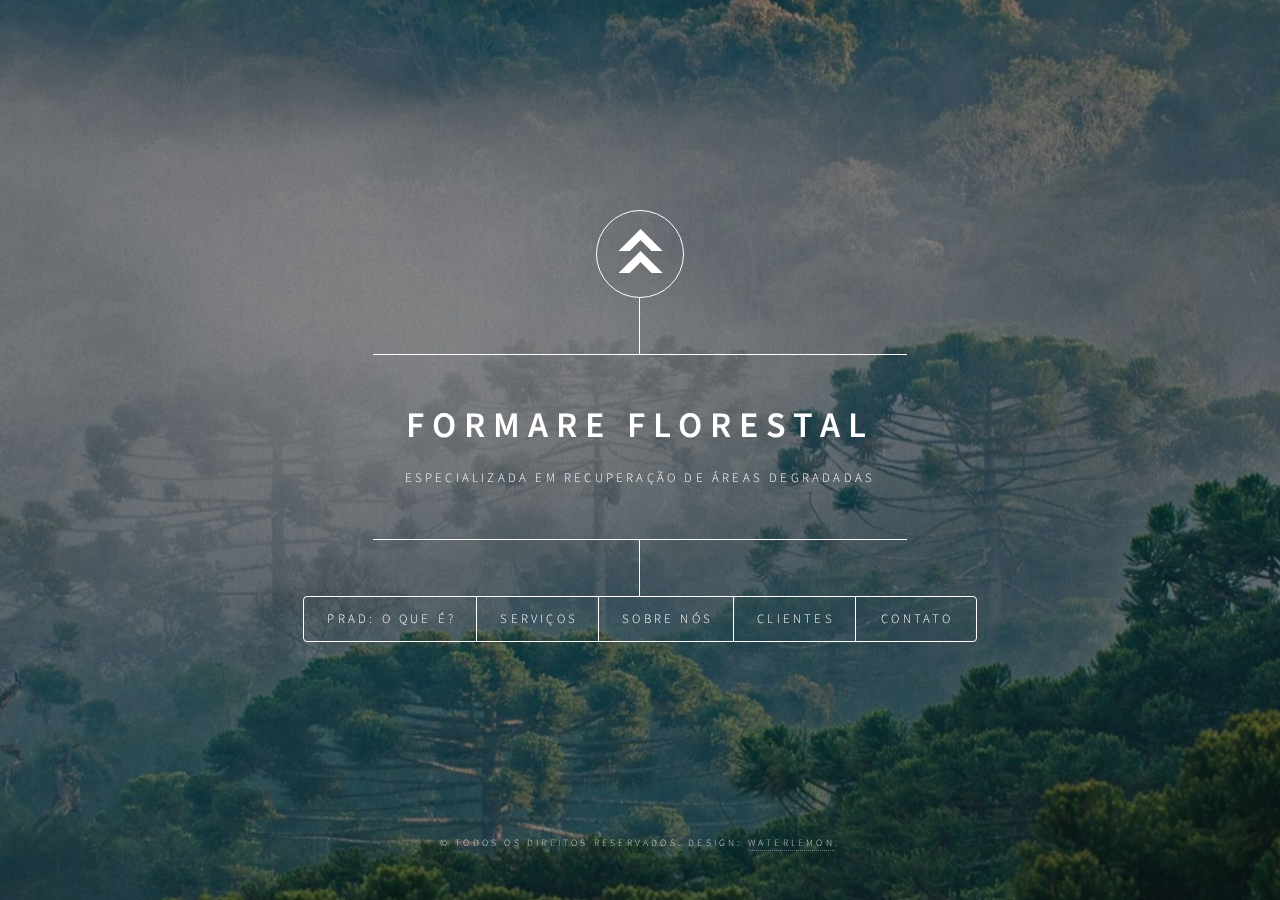
==== index.html @ 5c5ed830 "primeira" ====
<!DOCTYPE HTML>
<html>
	<head>
		<title>FORMARE FLORESTAL</title>
		<link rel="shortcut icon" href="images/icone.png" type="image/png">
		<meta charset="utf-8" />
		<meta name="viewport" content="width=device-width, initial-scale=1, user-scalable=no" />
		<link rel="stylesheet" href="assets/css/main.css" />
		<noscript><link rel="stylesheet" href="assets/css/noscript.css" /></noscript>
		<script src="https://code.jquery.com/jquery-3.6.0.min.js"></script>
		<script src="https://ajax.googleapis.com/ajax/libs/jquery/3.5.1/jquery.min.js"></script>



	</head>
	<body class="is-preload">

		<!-- Wrapper -->
			<div id="wrapper">

				<!-- Header -->
					<header id="header">
						<div class="logo">
							<span class="icon2 icon-logopt"></span>
							<!--span class="icon2"><img src="images/icone.png"></span-->
						</div>
						<div class="content">
							<div class="inner">
								<h1>FORMARE Florestal</h1>
								<p>Especializada em Recuperação de Áreas Degradadas</p>
							</div>
						</div>
						<nav>
							<ul>
								<li><a href="#prad">prad: o que é?</a></li>
								<li><a href="#servicos">serviços</a></li>
								<li><a href="#sobre">sobre nós</a></li>
								<li><a href="#clientes">clientes</a></li>
								<li><a href="#contato">contato</a></li>
								<!--li><a href="#elements">Elements</a></li-->
							</ul>
						</nav>
					</header>

				<!-- Main -->
					<div id="main">

						<!-- Sobre nós -->
							<article id="sobre">
								<h2 class="major">Sobre Nós</h2>
								<span class="image main"><img src="images/sobre.jpg" alt="" /></span>

								<section>
								  <h4>Formare Florestal: Especialistas em Recuperação de Áreas Degradadas</h4>
								  <p>A Formare Florestal é uma empresa especializada em recuperação de áreas degradadas, que oferece soluções eficazes e de alta qualidade para projetos ambientais. Contamos com uma equipe altamente qualificada e experiente em recuperação de áreas degradadas, o que nos permite oferecer um serviço completo e eficiente.</p>
								</section>
								<section>
								  <h4>Solução Completa para Recuperação de Áreas Degradadas</h4>
								  <p>Diferentemente de muitas consultorias florestais que oferecem apenas planos, a Formare Florestal se destaca no mercado como uma solução completa e eficiente. Além de elaborar o plano, nossa empresa executa todas as etapas do projeto, desde o plantio até o monitoramento da área recuperada.</p>
								</section>
								<section>
								  <h4>Conhecimentos e Habilidades Unidos para o Sucesso do Projeto</h4>
								  <p>Nosso time trabalha de forma integrada, unindo conhecimentos e habilidades para garantir o sucesso de cada projeto de recuperação de áreas degradadas. Acreditamos que é possível recuperar áreas degradadas de forma eficiente e sustentável, contribuindo para a preservação do meio ambiente e promovendo o desenvolvimento econômico.</p>
								</section>
								<section>
								  <h4>Melhores Práticas e Tecnologias para a Eficiência do Projeto</h4>
								  <p>Na Formare Florestal, buscamos sempre as melhores práticas e tecnologias para nossos projetos de recuperação de áreas degradadas, garantindo a qualidade e eficiência em todas as etapas. Com anos de experiência em consultoria florestal e recuperação de áreas degradadas, nossa empresa oferece soluções completas e eficazes para nossos clientes.</p>
								</section>
								<section>
								  <p><a href="#contato">Contate-nos agora para saber mais sobre nossos serviços de recuperação de áreas degradadas.</a></p>
								</section>
							</article>

						<!-- Serviços -->
							<article id="servicos">
								<h2 class="major">Nosso Serviços</h2>
								<span class="image main"><img src="images/servicos.jpg" alt="" /></span>
								<h3>O que a Formare pode fazer por você?</h3>
								<p>Na Formare Florestal, oferecemos uma ampla gama de serviços de consultoria florestal e ambiental, com foco na recuperação de áreas degradadas. Com uma equipe altamente capacitada e experiente, garantimos que nossos clientes tenham soluções personalizadas e de alta qualidade.</p>
								<h3>Nossos principais serviços incluem:</h3>
								<ul>
								  <li><strong>Recuperação de áreas degradadas:</strong> nosso foco principal é ajudar nossos clientes a restaurar áreas degradadas, utilizando técnicas de reflorestamento e recuperação do solo. Trabalhamos em estreita colaboração com nossos clientes para desenvolver planos personalizados que atendam às suas necessidades e objetivos. A recuperação de áreas degradadas é um processo complexo e que exige conhecimento técnico e prático, por isso, contamos com uma equipe de profissionais altamente qualificados que utilizam as melhores técnicas disponíveis para cada caso.</li>
								  <li><strong>Monitoramento de áreas recuperadas:</strong> após o plantio das mudas, realizamos monitoramentos periódicos para garantir que a área esteja se desenvolvendo conforme o esperado e para realizar ajustes, se necessário. O monitoramento é uma etapa fundamental do processo de recuperação de áreas degradadas, pois permite avaliar o sucesso do projeto e realizar intervenções para corrigir eventuais problemas.</li>
								  <li><strong>Consultoria ambiental e florestal:</strong> oferecemos consultoria especializada em questões ambientais e florestais para ajudar nossos clientes a atenderem as regulamentações e leis aplicáveis. Isso inclui a elaboração de planos de manejo florestal, planos de recuperação de áreas degradadas, laudos ambientais, entre outros. A consultoria é uma ferramenta importante para que nossos clientes possam atuar de forma sustentável e dentro da legislação vigente.</li>
								  <li><strong>Execução de projetos:</strong> a Formare Florestal é especializada na execução de projetos de recuperação de áreas degradadas, desde a preparação do solo até o plantio das mudas e monitoramento subsequente. Isso garante a efetivação do plano elaborado e um resultado final satisfatório para o cliente. Nossa equipe conta com profissionais experientes em todas as etapas do processo de recuperação de áreas degradadas, o que garante a qualidade e eficiência do serviço prestado.</li>
								</ul>
								<p>Todas as nossas atividades são realizadas com ética, transparência e comprometimento, garantindo assim a satisfação dos nossos clientes e o sucesso dos seus projetos de recuperação de áreas degradadas.</p>
							</article>

						<!-- Clientes -->
							<article id="clientes">
								<h2 class="major">Clientes</h2>
								<span class="image main"><img src="images/clientes.jpg" alt="" /></span>
								<div>
								  <p>Nós da Formare Florestal temos como principal objetivo ajudar nossos clientes a cumprir com suas obrigações ambientais e recuperar áreas degradadas de forma eficiente e responsável. Atendemos uma ampla variedade de clientes, desde consultorias ambientais e florestais até escritórios de advocacia e contabilidade que buscam oferecer aos seus clientes soluções ambientais confiáveis e eficientes.</p>
								  <p>Também atendemos pessoas físicas e jurídicas que precisam recompor áreas degradadas em suas propriedades, construtoras que buscam regularizar suas atividades e promover ações de compensação ambiental, e órgãos públicos que necessitam de apoio técnico para a recuperação de áreas degradadas.</p>
								  <p>Independentemente do tipo de cliente, garantimos um atendimento personalizado e um trabalho de alta qualidade, com acompanhamento e monitoramento constante dos processos de recuperação. Nossa equipe é formada por profissionais experientes e capacitados, que estão sempre atualizados com as mais recentes técnicas e tecnologias em recuperação ambiental.</p>
								  <p>Na Formare Florestal, acreditamos que a recuperação de áreas degradadas é um processo importante e necessário, não só para o cumprimento das obrigações ambientais, mas também para a conservação da biodiversidade e a promoção do desenvolvimento sustentável. É com essa visão que atendemos nossos clientes, buscando sempre alcançar os melhores resultados e deixar um legado positivo para as futuras gerações.</p>
								</div>
							</article>

							<!-- Obrigado -->
							<article id="obrigado">
								<h2 class="major">Obrigado</h2>
								<span class="image main"><img src="images/obrigado.jpg" alt="" /></span>
								<div>
								  <p>Agradecemos sua mensagem! </p>
								  <p>Entraremos em contato o mais breve possível!</p>
								</div>
							</article>


							<!-- PRAD -->
							<article id="prad">
								<h2 class="major">O que é PRAD?</h2>
								<span class="image main"><img src="images/prad1.jpg" alt="" /></span>

								<div>
								    <h3>O que é a recuperação de áreas degradadas?</h3>								
								    <p>As áreas degradadas são aquelas que sofreram alterações significativas em sua estrutura original, seja pela ação humana ou por causas naturais, resultando em perda de sua capacidade produtiva e de sua biodiversidade. A recuperação dessas áreas é um processo que visa restabelecer sua funcionalidade ecológica e seu potencial produtivo, por meio da implementação de técnicas e estratégias adequadas.</p>
								    <p>A recuperação de áreas degradadas é uma atividade fundamental para a manutenção da biodiversidade e da qualidade do meio ambiente. Além disso, a recuperação dessas áreas pode trazer benefícios econômicos, sociais e culturais para as comunidades locais, como a criação de empregos, a geração de renda e a melhoria da qualidade de vida.</p>
								    <p>O objetivo da recuperação de áreas degradadas é promover a recuperação das funções ecológicas dessas áreas, restaurando a biodiversidade, o solo, a água e o ar, e reestabelecendo a capacidade produtiva. Para isso, são utilizadas técnicas e estratégias específicas, como a revegetação, a adubação verde, a bioengenharia e a recuperação de nascentes, entre outras.</p>
								    <p>A recuperação de áreas degradadas é um processo complexo que exige conhecimento técnico, planejamento e gestão adequados. Por isso, é importante contar com profissionais capacitados e experientes na área, que possam oferecer soluções eficazes e sustentáveis para cada tipo de ambiente degradado.</p>
								</div><hr />
								<span class="image2 main"><img src="images/prad2.jpg" alt="" /></span>


								<div>
								<h3>Técnicas de recuperação de áreas degradadas</h3>
								<p>A recuperação de áreas degradadas é um processo que envolve a restauração de áreas que foram prejudicadas por atividades humanas ou desastres naturais. Existem diversas técnicas que podem ser utilizadas na recuperação dessas áreas, com o objetivo de restabelecer a sua funcionalidade ecológica e promover a sua regeneração.</p>
								<p>Entre as principais técnicas de recuperação de áreas degradadas, podemos destacar:</p>
								<ul>
								  <li><strong>Reflorestamento:</strong> a plantação de árvores é uma das técnicas mais utilizadas na recuperação de áreas degradadas. O reflorestamento é importante para a restauração da cobertura vegetal, que ajuda na retenção da água e na conservação do solo.</li>
								  <li><strong>Bioengenharia:</strong> a bioengenharia é uma técnica que utiliza a vegetação para estabilizar solos e encostas. Essa técnica inclui a utilização de técnicas de engenharia em conjunto com a vegetação, como a construção de muros vegetados, enrocamentos vegetados, entre outras.</li>
								  <li><strong>Manejo integrado do solo e água:</strong> o manejo integrado do solo e água envolve a utilização de práticas agrícolas sustentáveis, como a rotação de culturas, a utilização de adubos orgânicos, a conservação do solo e a retenção de água.</li>
								  <li><strong>Biorremediação:</strong> a biorremediação é uma técnica que utiliza microrganismos e plantas para remover contaminantes do solo e da água. Essa técnica é especialmente importante em áreas contaminadas por substâncias químicas, como áreas de mineração.</li>
								  <li><strong>Hidrossemeadura:</strong> a hidrossemeadura é uma técnica que utiliza sementes, fertilizantes e outros insumos agrícolas para promover o crescimento da vegetação em áreas degradadas. A técnica é especialmente útil em áreas que precisam ser recuperadas rapidamente.</li>
								</ul>
								<p>Essas são apenas algumas das técnicas que podem ser utilizadas na recuperação de áreas degradadas. Cada técnica tem suas vantagens e desvantagens, e a escolha da técnica mais adequada deve levar em conta as características da área degradada e os objetivos da recuperação.</p> 
								</div><hr />
								<span class="image2 main"><img src="images/prad3.jpg" alt="" /></span>

								<div>
								<h3>Processo de recuperação de áreas degradadas</h3>
								<p>O processo de recuperação de áreas degradadas envolve uma série de etapas que devem ser realizadas com o objetivo de restaurar a área degradada e torná-la novamente produtiva e saudável para o meio ambiente. As principais etapas desse processo são:</p>
								<ol>
								  <li><strong>Diagnóstico da área degradada:</strong> Antes de iniciar o processo de recuperação, é importante fazer uma análise detalhada da área degradada, avaliando suas condições físicas, químicas e biológicas. Dessa forma, é possível identificar as principais causas da degradação e definir as técnicas mais adequadas para a sua recuperação.</li>
								  <li><strong>Planejamento da recuperação:</strong> Com base no diagnóstico da área degradada, é elaborado um plano de recuperação que define as estratégias e técnicas que serão utilizadas para restaurar a área. Esse plano leva em consideração fatores como o tipo de solo, a vegetação local, as condições climáticas e os objetivos da recuperação.</li>
								  <li><strong>Preparação do solo:</strong> A preparação do solo consiste em uma série de atividades que visam melhorar as condições físicas e químicas do solo, como a remoção de resíduos e entulhos, a correção do pH, a adição de nutrientes e a compactação do solo.</li>
								  <li><strong>Implantação das técnicas de recuperação:</strong> A implantação das técnicas de recuperação envolve a escolha e aplicação das técnicas mais adequadas para cada caso. Isso pode incluir o plantio de mudas de espécies nativas, a utilização de técnicas de bioengenharia, a aplicação de técnicas de biorremediação, entre outras.</li>
								  <li><strong>Monitoramento e manutenção:</strong> Após a implantação das técnicas de recuperação, é importante fazer o monitoramento da área para avaliar a eficácia das técnicas e identificar eventuais problemas que possam surgir. Além disso, é necessário fazer a manutenção da área, realizando atividades como a poda de árvores, a irrigação e o controle de pragas e doenças.</li>
								</ol>
								<p>Com o cumprimento de todas essas etapas, é possível realizar a recuperação de áreas degradadas e promover a restauração ambiental, contribuindo para a preservação da biodiversidade e a proteção do meio ambiente.</p>
								</div><hr />
								<span class="image2 main"><img src="images/prad4.jpg" alt="" /></span>

								<div>
								<h3>Benefícios da recuperação de áreas degradadas</h3>
								<p>A recuperação de áreas degradadas traz inúmeros benefícios ambientais e sociais. Confira abaixo os principais:</p>
								<ol>
								 <li>Restauração da biodiversidade: áreas degradadas são frequentemente locais destruídos e sem vida, mas com a recuperação adequada, pode-se restaurar a diversidade de fauna e flora, ajudando a preservar a rica biodiversidade brasileira.</li>
								 <li>Melhoria da qualidade do solo e da água: a recuperação de áreas degradadas ajuda a melhorar a qualidade do solo e da água, reduzindo os impactos negativos causados pela poluição e pela utilização intensiva de recursos naturais.</li>
								 <li>Redução da erosão: a recuperação de áreas degradadas também contribui para a redução da erosão do solo, minimizando os impactos causados pelas chuvas e prevenindo a formação de processos erosivos, como voçorocas e ravinas.</li>
								 <li>Sequestro de carbono: a recuperação de áreas degradadas contribui para o sequestro de carbono, ajudando a mitigar as mudanças climáticas.</li>
								 <li>Recuperação de áreas degradadas para uso econômico sustentável: a recuperação de áreas degradadas pode contribuir para a produção de madeira, frutos, plantas medicinais, entre outros produtos, além de oferecer oportunidades de ecoturismo e educação ambiental.</li>
								</ol>
								</div><hr />
								<span class="image2 main"><img src="images/prad5.jpg" alt="" /></span>

								<div>
									<h3>Como contratar os serviços de recuperação de áreas degradadas da Formare Florestal?</h3>
								<p>Ao decidir contratar os serviços de recuperação de áreas degradadas da Formare Florestal, é importante seguir alguns passos para garantir que o processo ocorra de maneira eficiente e satisfatória. Confira abaixo o passo a passo:</p>
								<ol>
								  <li>
								    <strong>Contato com a empresa:</strong> O primeiro passo é entrar em contato com a Formare Florestal através dos canais de comunicação disponíveis no site, como e-mail, telefone ou formulário de contato.
								  </li>
								  <li>
								    <strong>Agendamento de uma visita técnica:</strong> Após o contato inicial, a equipe técnica da Formare Florestal realizará uma visita técnica à área degradada para avaliar as condições e necessidades do projeto.
								  </li>
								  <li>
								    <strong>Elaboração de um orçamento:</strong> Com base nas informações coletadas durante a visita técnica, a equipe da Formare Florestal elaborará um orçamento detalhado, que contemplará todas as etapas do projeto, desde o planejamento até a execução e monitoramento.
								  </li>
								  <li>
								    <strong>Fechamento do contrato:</strong> Após a aprovação do orçamento, será realizado o fechamento do contrato, que estabelecerá as condições de pagamento e os prazos para a execução do projeto.
								  </li>
								  <li>
								    <strong>Execução do projeto de recuperação de áreas degradadas:</strong> Com o contrato fechado, a equipe da Formare Florestal iniciará a execução do projeto de recuperação da área degradada, utilizando as técnicas mais adequadas para cada caso e sempre respeitando as normas ambientais.
								  </li>
								</ol>
								<p>É importante destacar que durante todo o processo de contratação dos serviços de recuperação de áreas degradadas da Formare Florestal, a equipe técnica estará disponível para esclarecer quaisquer dúvidas e garantir a transparência e eficiência do serviço prestado.</p>
								<a href="#contato">CONTATE AGORA MESMO</a>
							</div>
							</article>




						<!-- Contato -->
							<article id="contato">
								<h2 class="major">Contato</h2>
								<div>
								  <p>Preencha os campos abaixo <br>ou mande um email para: <strong>contato@formareflorestal.com.br </strong> </p> </div>
								<form action="https://formareflorestal.us21.list-manage.com/subscribe/post?u=4aa4dbad59d8cd681cec42847&amp;id=4d2e327c6b&amp;f_id=0098a6e1f0" method="post" id="mc-embedded-subscribe-form" name="mc-embedded-subscribe-form" class="validate" target="_blank" novalidate>
									<div class="fields">
										<div class="field half">
											<!--label for="name">Nome</label>
											<input type="text" name="name" id="name" /-->
											<label for="mce-FNAME">Nome  <span class="asterisk">*</span></label>
											<input type="text" value="" name="FNAME" class="required" id="mce-FNAME" required>
											<span id="mce-FNAME-HELPERTEXT" class="helper_text"></span>
										</div>

										<div class="field half">
											<!--label for="email">Email</label>
											<input type="text" name="email" id="email" /-->
											<label for="mce-EMAIL">Email <span class="asterisk">*</span></label>
											<input type="email" value="" name="EMAIL" class="required email" id="mce-EMAIL" required>
											<span id="mce-EMAIL-HELPERTEXT" class="helper_text"></span>
										</div>

										<div class="field">
											<!--label for="message">Mensagem</label>
											<textarea name="message" id="message" rows="4"></textarea-->
											<label for="mce-MSG">Mensagem  <span class="asterisk">*</span></label>
											<textarea type="text" value="" name="MSG" class="required" id="mce-MSG" required rows="4"></textarea>
											<span id="mce-MSG-HELPERTEXT" class="helper_text"></span>
										</div>

									</div>
									<ul class="actions">
										<li><input type="submit" value="Enviar Mensagem" name="subscribe" id="mc-embedded-subscribe" class="button"></li>
										<li><input type="reset" value="Limpar" /></li>
									</ul>
									<!-- real people should not fill this in and expect good things - do not remove this or risk form bot signups-->
							    <div style="position: absolute; left: -5000px;" aria-hidden="true"><input type="text" name="b_4aa4dbad59d8cd681cec42847_4d2e327c6b" tabindex="-1" value=""></div>
								</form>
								<ul class="icons">
									<!--li><a href="#" class="icon brands fa-twitter"><span class="label">Twitter</span></a></li-->
									<li><a href="https://www.facebook.com/formareflorestal" class="icon brands fa-facebook-f"><span class="label">Facebook</span></a></li>
									<li><a href="https://www.instagram.com/formareflorestal//" class="icon brands fa-instagram"><span class="label">Instagram</span></a></li>
									<li><a href="https://www.linkedin.com/company/formareflorestal" class="icon brands fa-linkedin"><span class="label">LinkedIn</span></a></li>
									<li><a href="mailto:contato@formareflorestal.com.br" class="icon fa fa-envelope"><span class="label">Email</span></a></li>
								</ul>
								<script type='text/javascript' src='//s3.amazonaws.com/downloads.mailchimp.com/js/mc-validate.js'></script><script type='text/javascript'>(function($) {window.fnames = new Array(); window.ftypes = new Array();fnames[0]='EMAIL';ftypes[0]='email';fnames[1]='FNAME';ftypes[1]='text';fnames[2]='LNAME';ftypes[2]='text';fnames[3]='ADDRESS';ftypes[3]='address';fnames[4]='PHONE';ftypes[4]='phone';fnames[5]='BIRTHDAY';ftypes[5]='birthday';fnames[6]='MSG';ftypes[6]='text';}(jQuery));var $mcj = jQuery.noConflict(true);</script>
							</article>

						<!-- Elements -->
							<article id="elements">
								<h2 class="major">Elements</h2>

								<section>
									<h3 class="major">Text</h3>
									<p>This is <b>bold</b> and this is <strong>strong</strong>. This is <i>italic</i> and this is <em>emphasized</em>.
									This is <sup>superscript</sup> text and this is <sub>subscript</sub> text.
									This is <u>underlined</u> and this is code: <code>for (;;) { ... }</code>. Finally, <a href="#">this is a link</a>.</p>
									<hr />
									<h2>Heading Level 2</h2>
									<h3>Heading Level 3</h3>
									<h4>Heading Level 4</h4>
									<h5>Heading Level 5</h5>
									<h6>Heading Level 6</h6>
									<hr />
									<h4>Blockquote</h4>
									<blockquote>Fringilla nisl. Donec accumsan interdum nisi, quis tincidunt felis sagittis eget tempus euismod. Vestibulum ante ipsum primis in faucibus vestibulum. Blandit adipiscing eu felis iaculis volutpat ac adipiscing accumsan faucibus. Vestibulum ante ipsum primis in faucibus lorem ipsum dolor sit amet nullam adipiscing eu felis.</blockquote>
									<h4>Preformatted</h4>
									<pre><code>i = 0;

									while (!deck.isInOrder()) {
									    print 'Iteration ' + i;
									    deck.shuffle();
									    i++;
									}

									print 'It took ' + i + ' iterations to sort the deck.';</code></pre>
								</section>

								<section>
									<h3 class="major">Lists</h3>

									<h4>Unordered</h4>
									<ul>
										<li>Dolor pulvinar etiam.</li>
										<li>Sagittis adipiscing.</li>
										<li>Felis enim feugiat.</li>
									</ul>

									<h4>Alternate</h4>
									<ul class="alt">
										<li>Dolor pulvinar etiam.</li>
										<li>Sagittis adipiscing.</li>
										<li>Felis enim feugiat.</li>
									</ul>

									<h4>Ordered</h4>
									<ol>
										<li>Dolor pulvinar etiam.</li>
										<li>Etiam vel felis viverra.</li>
										<li>Felis enim feugiat.</li>
										<li>Dolor pulvinar etiam.</li>
										<li>Etiam vel felis lorem.</li>
										<li>Felis enim et feugiat.</li>
									</ol>
									<h4>Icons</h4>
									<ul class="icons">
										<li><a href="#" class="icon brands fa-twitter"><span class="label">Twitter</span></a></li>
										<li><a href="#" class="icon brands fa-facebook-f"><span class="label">Facebook</span></a></li>
										<li><a href="#" class="icon brands fa-instagram"><span class="label">Instagram</span></a></li>
										<li><a href="#" class="icon brands fa-github"><span class="label">Github</span></a></li>
									</ul>

									<h4>Actions</h4>
									<ul class="actions">
										<li><a href="#" class="button primary">Default</a></li>
										<li><a href="#" class="button">Default</a></li>
									</ul>
									<ul class="actions stacked">
										<li><a href="#" class="button primary">Default</a></li>
										<li><a href="#" class="button">Default</a></li>
									</ul>
								</section>

								<section>
									<h3 class="major">Table</h3>
									<h4>Default</h4>
									<div class="table-wrapper">
										<table>
											<thead>
												<tr>
													<th>Name</th>
													<th>Description</th>
													<th>Price</th>
												</tr>
											</thead>
											<tbody>
												<tr>
													<td>Item One</td>
													<td>Ante turpis integer aliquet porttitor.</td>
													<td>29.99</td>
												</tr>
												<tr>
													<td>Item Two</td>
													<td>Vis ac commodo adipiscing arcu aliquet.</td>
													<td>19.99</td>
												</tr>
												<tr>
													<td>Item Three</td>
													<td> Morbi faucibus arcu accumsan lorem.</td>
													<td>29.99</td>
												</tr>
												<tr>
													<td>Item Four</td>
													<td>Vitae integer tempus condimentum.</td>
													<td>19.99</td>
												</tr>
												<tr>
													<td>Item Five</td>
													<td>Ante turpis integer aliquet porttitor.</td>
													<td>29.99</td>
												</tr>
											</tbody>
											<tfoot>
												<tr>
													<td colspan="2"></td>
													<td>100.00</td>
												</tr>
											</tfoot>
										</table>
									</div>

									<h4>Alternate</h4>
									<div class="table-wrapper">
										<table class="alt">
											<thead>
												<tr>
													<th>Name</th>
													<th>Description</th>
													<th>Price</th>
												</tr>
											</thead>
											<tbody>
												<tr>
													<td>Item One</td>
													<td>Ante turpis integer aliquet porttitor.</td>
													<td>29.99</td>
												</tr>
												<tr>
													<td>Item Two</td>
													<td>Vis ac commodo adipiscing arcu aliquet.</td>
													<td>19.99</td>
												</tr>
												<tr>
													<td>Item Three</td>
													<td> Morbi faucibus arcu accumsan lorem.</td>
													<td>29.99</td>
												</tr>
												<tr>
													<td>Item Four</td>
													<td>Vitae integer tempus condimentum.</td>
													<td>19.99</td>
												</tr>
												<tr>
													<td>Item Five</td>
													<td>Ante turpis integer aliquet porttitor.</td>
													<td>29.99</td>
												</tr>
											</tbody>
											<tfoot>
												<tr>
													<td colspan="2"></td>
													<td>100.00</td>
												</tr>
											</tfoot>
										</table>
									</div>
								</section>

								<section>
									<h3 class="major">Buttons</h3>
									<ul class="actions">
										<li><a href="#" class="button primary">Primary</a></li>
										<li><a href="#" class="button">Default</a></li>
									</ul>
									<ul class="actions">
										<li><a href="#" class="button">Default</a></li>
										<li><a href="#" class="button small">Small</a></li>
									</ul>
									<ul class="actions">
										<li><a href="#" class="button primary icon solid fa-download">Icon</a></li>
										<li><a href="#" class="button icon solid fa-download">Icon</a></li>
									</ul>
									<ul class="actions">
										<li><span class="button primary disabled">Disabled</span></li>
										<li><span class="button disabled">Disabled</span></li>
									</ul>
								</section>

								<section>
									<h3 class="major">Form</h3>
									<form method="post" action="#">
										<div class="fields">
											<div class="field half">
												<label for="demo-name">Name</label>
												<input type="text" name="demo-name" id="demo-name" value="" placeholder="Jane Doe" />
											</div>
											<div class="field half">
												<label for="demo-email">Email</label>
												<input type="email" name="demo-email" id="demo-email" value="" placeholder="jane@untitled.tld" />
											</div>
											<div class="field">
												<label for="demo-category">Category</label>
												<select name="demo-category" id="demo-category">
													<option value="">-</option>
													<option value="1">Manufacturing</option>
													<option value="1">Shipping</option>
													<option value="1">Administration</option>
													<option value="1">Human Resources</option>
												</select>
											</div>
											<div class="field half">
												<input type="radio" id="demo-priority-low" name="demo-priority" checked>
												<label for="demo-priority-low">Low</label>
											</div>
											<div class="field half">
												<input type="radio" id="demo-priority-high" name="demo-priority">
												<label for="demo-priority-high">High</label>
											</div>
											<div class="field half">
												<input type="checkbox" id="demo-copy" name="demo-copy">
												<label for="demo-copy">Email me a copy</label>
											</div>
											<div class="field half">
												<input type="checkbox" id="demo-human" name="demo-human" checked>
												<label for="demo-human">Not a robot</label>
											</div>
											<div class="field">
												<label for="demo-message">Message</label>
												<textarea name="demo-message" id="demo-message" placeholder="Enter your message" rows="6"></textarea>
											</div>
										</div>
										<ul class="actions">
											<li><input type="submit" value="Send Message" class="primary" /></li>
											<li><input type="reset" value="Reset" /></li>
										</ul>
									</form>
								</section>

							</article>

					</div>

				<!-- Footer -->
					<footer id="footer">
						<p class="copyright">&copy; TODOS OS DIREITOS RESERVADOS. Design: <a href="https://waterlemon.com.br">WATERLEMON</a>.</p>
					</footer>

			</div>

		<!-- BG -->
				<div id="bg"></div>


		<!-- Scripts -->
			<script src="assets/js/jquery.min.js"></script>
			<script src="assets/js/browser.min.js"></script>
			<script src="assets/js/breakpoints.min.js"></script>
			<script src="assets/js/util.js"></script>
			<script src="assets/js/main.js"></script>

	</body>
</html>
---- assets/css/main.css ----
@import url(fontawesome-all.min.css);
@import url(fontello.css);
@import url(fontello-embedded.css);
@import url(fontello-ie7.css);
@import url(fontello-ie7-codes.css);
@import url("https://fonts.googleapis.com/css?family=Source+Sans+Pro:300italic,600italic,300,600");



html, body, div, span, applet, object,
iframe, h1, h2, h3, h4, h5, h6, p, blockquote,
pre, a, abbr, acronym, address, big, cite,
code, del, dfn, em, img, ins, kbd, q, s, samp,
small, strike, strong, sub, sup, tt, var, b,
u, i, center, dl, dt, dd, ol, ul, li, fieldset,
form, label, legend, table, caption, tbody,
tfoot, thead, tr, th, td, article, aside,
canvas, details, embed, figure, figcaption,
footer, header, hgroup, menu, nav, output, ruby,
section, summary, time, mark, audio, video {
	margin: 0;
	padding: 0;
	border: 0;
	font-size: 100%;
	font: inherit;
	vertical-align: baseline;}

article, aside, details, figcaption, figure,
footer, header, hgroup, menu, nav, section {
	display: block;}

body {
	line-height: 1;
}

ol, ul {
	list-style: none;
}

blockquote, q {
	quotes: none;
}

	blockquote:before, blockquote:after, q:before, q:after {
		content: '';
		content: none;
	}

table {
	border-collapse: collapse;
	border-spacing: 0;
}

body {
	-webkit-text-size-adjust: none;
}

mark {
	background-color: transparent;
	color: inherit;
}

input::-moz-focus-inner {
	border: 0;
	padding: 0;
}

input, select, textarea {
	-moz-appearance: none;
	-webkit-appearance: none;
	-ms-appearance: none;
	appearance: none;
}

/* Basic */

	@-ms-viewport {
		width: device-width;
	}

	@media screen and (max-width: 480px) {

		html, body {
			min-width: 320px;
		}

	}

	html {
		box-sizing: border-box;
	}

	*, *:before, *:after {
		box-sizing: inherit;
	}

	body {
		background: #1b1f22;
	}

		body.is-preload *, body.is-preload *:before, body.is-preload *:after {
			-moz-animation: none !important;
			-webkit-animation: none !important;
			-ms-animation: none !important;
			animation: none !important;
			-moz-transition: none !important;
			-webkit-transition: none !important;
			-ms-transition: none !important;
			transition: none !important;
		}

/* Type */

	html {
		font-size: 16pt;
	}

		@media screen and (max-width: 1680px) {

			html {
				font-size: 12pt;
			}

		}

		@media screen and (max-width: 736px) {

			html {
				font-size: 11pt;
			}

		}

		@media screen and (max-width: 360px) {

			html {
				font-size: 10pt;
			}

		}

	body, input, select, textarea {
		color: #ffffff;
		font-family: "Source Sans Pro", sans-serif;
		font-weight: 300;
		font-size: 1rem;
		line-height: 1.65;
	}

	a {
		-moz-transition: color 0.2s ease-in-out, background-color 0.2s ease-in-out, border-bottom-color 0.2s ease-in-out;
		-webkit-transition: color 0.2s ease-in-out, background-color 0.2s ease-in-out, border-bottom-color 0.2s ease-in-out;
		-ms-transition: color 0.2s ease-in-out, background-color 0.2s ease-in-out, border-bottom-color 0.2s ease-in-out;
		transition: color 0.2s ease-in-out, background-color 0.2s ease-in-out, border-bottom-color 0.2s ease-in-out;
		border-bottom: dotted 1px rgba(255, 255, 255, 0.5);
		text-decoration: none;
		color: inherit;
	}

		a:hover {
			border-bottom-color: transparent;
		}

	strong, b {
		color: #ffffff;
		font-weight: 600;
	}

	em, i {
		font-style: italic;
	}

	p {
		margin: 0 0 2rem 0;
	}

	h1, h2, h3, h4, h5, h6 {
		color: #ffffff;
		font-weight: 600;
		line-height: 1.5;
		margin: 0 0 1rem 0;
		text-transform: uppercase;
		letter-spacing: 0.2rem;
	}

		h1 a, h2 a, h3 a, h4 a, h5 a, h6 a {
			color: inherit;
			text-decoration: none;
		}

		h1.major, h2.major, h3.major, h4.major, h5.major, h6.major {
			border-bottom: solid 1px #ffffff;
			width: -moz-max-content;
			width: -webkit-max-content;
			width: -ms-max-content;
			width: max-content;
			padding-bottom: 0.5rem;
			margin: 0 0 2rem 0;
		}

	h1 {
		font-size: 2.25rem;
		line-height: 1.3;
		letter-spacing: 0.5rem;
	}

	h2 {
		font-size: 1.5rem;
		line-height: 1.4;
		letter-spacing: 0.5rem;
	}

	h3 {
		font-size: 1rem;
	}

	h4 {
		font-size: 0.8rem;
	}

	h5 {
		font-size: 0.7rem;
	}

	h6 {
		font-size: 0.6rem;
	}

	@media screen and (max-width: 736px) {

		h1 {
			font-size: 1.75rem;
			line-height: 1.4;
		}

		h2 {
			font-size: 1.25em;
			line-height: 1.5;
		}

	}

	sub {
		font-size: 0.8rem;
		position: relative;
		top: 0.5rem;
	}

	sup {
		font-size: 0.8rem;
		position: relative;
		top: -0.5rem;
	}

	blockquote {
		border-left: solid 4px #ffffff;
		font-style: italic;
		margin: 0 0 2rem 0;
		padding: 0.5rem 0 0.5rem 2rem;
	}

	code {
		background: rgba(255, 255, 255, 0.075);
		border-radius: 4px;
		font-family: "Courier New", monospace;
		font-size: 0.9rem;
		margin: 0 0.25rem;
		padding: 0.25rem 0.65rem;
	}

	pre {
		-webkit-overflow-scrolling: touch;
		font-family: "Courier New", monospace;
		font-size: 0.9rem;
		margin: 0 0 2rem 0;
	}

		pre code {
			display: block;
			line-height: 1.75;
			padding: 1rem 1.5rem;
			overflow-x: auto;
		}

	hr {
		border: 0;
		border-bottom: solid 1px #ffffff;
		margin: 2.75rem 0;
	}

	.align-left {
		text-align: left;
	}

	.align-center {
		text-align: center;
	}

	.align-right {
		text-align: right;
	}

/* Form */

	form {
		margin: 0 0 2rem 0;
	}

		form > :last-child {
			margin-bottom: 0;
		}

		form > .fields {
			display: -moz-flex;
			display: -webkit-flex;
			display: -ms-flex;
			display: flex;
			-moz-flex-wrap: wrap;
			-webkit-flex-wrap: wrap;
			-ms-flex-wrap: wrap;
			flex-wrap: wrap;
			width: calc(100% + 3rem);
			margin: -1.5rem 0 2rem -1.5rem;
		}

			form > .fields > .field {
				-moz-flex-grow: 0;
				-webkit-flex-grow: 0;
				-ms-flex-grow: 0;
				flex-grow: 0;
				-moz-flex-shrink: 0;
				-webkit-flex-shrink: 0;
				-ms-flex-shrink: 0;
				flex-shrink: 0;
				padding: 1.5rem 0 0 1.5rem;
				width: calc(100% - 1.5rem);
			}

				form > .fields > .field.half {
					width: calc(50% - 0.75rem);
				}

				form > .fields > .field.third {
					width: calc(100%/3 - 0.5rem);
				}

				form > .fields > .field.quarter {
					width: calc(25% - 0.375rem);
				}

		@media screen and (max-width: 480px) {

			form > .fields {
				width: calc(100% + 3rem);
				margin: -1.5rem 0 2rem -1.5rem;
			}

				form > .fields > .field {
					padding: 1.5rem 0 0 1.5rem;
					width: calc(100% - 1.5rem);
				}

					form > .fields > .field.half {
						width: calc(100% - 1.5rem);
					}

					form > .fields > .field.third {
						width: calc(100% - 1.5rem);
					}

					form > .fields > .field.quarter {
						width: calc(100% - 1.5rem);
					}

		}

	label {
		color: #ffffff;
		display: block;
		font-size: 0.8rem;
		font-weight: 300;
		letter-spacing: 0.2rem;
		line-height: 1.5;
		margin: 0 0 1rem 0;
		text-transform: uppercase;
	}

	input[type="text"],
	input[type="password"],
	input[type="email"],
	input[type="tel"],
	select,
	textarea {
		-moz-appearance: none;
		-webkit-appearance: none;
		-ms-appearance: none;
		appearance: none;
		-moz-transition: border-color 0.2s ease-in-out, box-shadow 0.2s ease-in-out, background-color 0.2s ease-in-out;
		-webkit-transition: border-color 0.2s ease-in-out, box-shadow 0.2s ease-in-out, background-color 0.2s ease-in-out;
		-ms-transition: border-color 0.2s ease-in-out, box-shadow 0.2s ease-in-out, background-color 0.2s ease-in-out;
		transition: border-color 0.2s ease-in-out, box-shadow 0.2s ease-in-out, background-color 0.2s ease-in-out;
		background-color: transparent;
		border-radius: 4px;
		border: solid 1px #ffffff;
		color: inherit;
		display: block;
		outline: 0;
		padding: 0 1rem;
		text-decoration: none;
		width: 100%;
	}

		input[type="text"]:invalid,
		input[type="password"]:invalid,
		input[type="email"]:invalid,
		input[type="tel"]:invalid,
		select:invalid,
		textarea:invalid {
			box-shadow: none;
		}

		input[type="text"]:focus,
		input[type="password"]:focus,
		input[type="email"]:focus,
		input[type="tel"]:focus,
		select:focus,
		textarea:focus {
			background: rgba(255, 255, 255, 0.075);
			border-color: #ffffff;
			box-shadow: 0 0 0 1px #ffffff;
		}

	select {
		background-image: url("data:image/svg+xml;charset=utf8,%3Csvg xmlns='http://www.w3.org/2000/svg' width='40' height='40' preserveAspectRatio='none' viewBox='0 0 40 40'%3E%3Cpath d='M9.4,12.3l10.4,10.4l10.4-10.4c0.2-0.2,0.5-0.4,0.9-0.4c0.3,0,0.6,0.1,0.9,0.4l3.3,3.3c0.2,0.2,0.4,0.5,0.4,0.9 c0,0.4-0.1,0.6-0.4,0.9L20.7,31.9c-0.2,0.2-0.5,0.4-0.9,0.4c-0.3,0-0.6-0.1-0.9-0.4L4.3,17.3c-0.2-0.2-0.4-0.5-0.4-0.9 c0-0.4,0.1-0.6,0.4-0.9l3.3-3.3c0.2-0.2,0.5-0.4,0.9-0.4S9.1,12.1,9.4,12.3z' fill='%23ffffff' /%3E%3C/svg%3E");
		background-size: 1.25rem;
		background-repeat: no-repeat;
		background-position: calc(100% - 1rem) center;
		height: 2.75rem;
		padding-right: 2.75rem;
		text-overflow: ellipsis;
	}

		select option {
			color: #ffffff;
			background: #1b1f22;
		}

		select:focus::-ms-value {
			background-color: transparent;
		}

		select::-ms-expand {
			display: none;
		}

	input[type="text"],
	input[type="password"],
	input[type="email"],
	select {
		height: 2.75rem;
	}

	textarea {
		padding: 0.75rem 1rem;
	}

	input[type="checkbox"],
	input[type="radio"] {
		-moz-appearance: none;
		-webkit-appearance: none;
		-ms-appearance: none;
		appearance: none;
		display: block;
		float: left;
		margin-right: -2rem;
		opacity: 0;
		width: 1rem;
		z-index: -1;
	}

		input[type="checkbox"] + label,
		input[type="radio"] + label {
			text-decoration: none;
			-moz-user-select: none;
			-webkit-user-select: none;
			-ms-user-select: none;
			user-select: none;
			color: #ffffff;
			cursor: pointer;
			display: inline-block;
			font-size: 0.8rem;
			font-weight: 300;
			margin: 0 0 0.5rem 0;
			padding-left: 2.65rem;
			padding-right: 0.75rem;
			position: relative;
		}

			input[type="checkbox"] + label:before,
			input[type="radio"] + label:before {
				-moz-osx-font-smoothing: grayscale;
				-webkit-font-smoothing: antialiased;
				display: inline-block;
				font-style: normal;
				font-variant: normal;
				text-rendering: auto;
				line-height: 1;
				text-transform: none !important;
				font-family: 'Font Awesome 5 Free';
				font-weight: 900;
			}

			input[type="checkbox"] + label:before,
			input[type="radio"] + label:before {
				-moz-transition: border-color 0.2s ease-in-out, box-shadow 0.2s ease-in-out, background-color 0.2s ease-in-out;
				-webkit-transition: border-color 0.2s ease-in-out, box-shadow 0.2s ease-in-out, background-color 0.2s ease-in-out;
				-ms-transition: border-color 0.2s ease-in-out, box-shadow 0.2s ease-in-out, background-color 0.2s ease-in-out;
				transition: border-color 0.2s ease-in-out, box-shadow 0.2s ease-in-out, background-color 0.2s ease-in-out;
				border-radius: 4px;
				border: solid 1px #ffffff;
				content: '';
				display: inline-block;
				height: 1.65rem;
				left: 0;
				line-height: 1.65rem;
				position: absolute;
				text-align: center;
				top: -0.15rem;
				width: 1.65rem;
			}

		input[type="checkbox"]:checked + label:before,
		input[type="radio"]:checked + label:before {
			background: #ffffff !important;
			border-color: #ffffff !important;
			color: #1b1f22;
			content: '\f00c';
		}

		input[type="checkbox"]:focus + label:before,
		input[type="radio"]:focus + label:before {
			background: rgba(255, 255, 255, 0.075);
			border-color: #ffffff;
			box-shadow: 0 0 0 1px #ffffff;
		}

	input[type="checkbox"] + label:before {
		border-radius: 4px;
	}

	input[type="radio"] + label:before {
		border-radius: 100%;
	}

	::-webkit-input-placeholder {
		color: rgba(255, 255, 255, 0.5) !important;
		opacity: 1.0;
	}

	:-moz-placeholder {
		color: rgba(255, 255, 255, 0.5) !important;
		opacity: 1.0;
	}

	::-moz-placeholder {
		color: rgba(255, 255, 255, 0.5) !important;
		opacity: 1.0;
	}

	:-ms-input-placeholder {
		color: rgba(255, 255, 255, 0.5) !important;
		opacity: 1.0;
	}

	.formerize-placeholder {
		color: rgba(255, 255, 255, 0.5) !important;
		opacity: 1.0;
	}

/* Box */

	.box {
		border-radius: 4px;
		border: solid 1px #ffffff;
		margin-bottom: 2rem;
		padding: 1.5em;
	}

		.box > :last-child,
		.box > :last-child > :last-child,
		.box > :last-child > :last-child > :last-child {
			margin-bottom: 0;
		}

		.box.alt {
			border: 0;
			border-radius: 0;
			padding: 0;
		}

/* Icon */

	.icon {
		text-decoration: none;
		border-bottom: none;
		position: relative;
	}

		.icon:before {
			-moz-osx-font-smoothing: grayscale;
			-webkit-font-smoothing: antialiased;
			display: inline-block;
			font-style: normal;
			font-variant: normal;
			text-rendering: auto;
			line-height: 1;
			text-transform: none !important;
			font-family: 'Font Awesome 5 Free';
			font-weight: 400;
		}

		.icon > .label {
			display: none;
		}

		.icon:before {
			line-height: inherit;
		}

		.icon.solid:before {
			font-weight: 900;
		}

		.icon.brands:before {
			font-family: 'Font Awesome 5 Brands';
		}

/* Icon2 */

	.icon2 {
		text-decoration: none;
		border-bottom: none;
		position: relative;
		}

		.icon2:before {
			-moz-osx-font-smoothing: grayscale;
			-webkit-font-smoothing: antialiased;
			display: inline-block;
			font-style: normal;
			font-variant: normal;
			text-rendering: auto;
			line-height: 1.7;
			text-transform: none;
			font-family: 'fontello';
			font-weight: 400;
			font-size: 3rem;
			
		}

		.icon2 > .label {
			display: none;
		}


		.icon2.solid:before {
			font-weight: 900;
		}

		.icon2.brands:before {
			font-family: 'Fontello';
	}
	

	}

/* Image */

	.image {
		border-radius: 4px;
		border: 0;
		display: inline-block;
		position: relative;
	}

		.image:before {
			pointer-events: none;
			background-image: url("../../images/overlay.png");
			background-color: rgba(19, 21, 25, 0.5);
			border-radius: 4px;
			content: '';
			display: block;
			height: 100%;
			left: 0;
			opacity: 0.5;
			position: absolute;
			top: 0;
			width: 100%;
		}

		.image img {
			border-radius: 4px;
			display: block;
		}

		.image.left, .image.right {
			max-width: 40%;
		}

			.image.left img, .image.right img {
				width: 100%;
			}

		.image.left {
			float: left;
			padding: 0 1.5em 1em 0;
			top: 0.25em;
		}

		.image.right {
			float: right;
			padding: 0 0 1em 1.5em;
			top: 0.25em;
		}

		.image.fit {
			display: block;
			margin: 0 0 2rem 0;
			width: 100%;
		}

			.image.fit img {
				width: 100%;
			}

		.image.main {
			display: block;
			margin: 2.5rem 0;
			width: 100%;
		}
		.image2.main {
			display: block;
			margin: 2.5rem 0;
			width: 100%;

		}

			.image.main img {
				width: 100%;
			}
			.image2.main img {
				width: 100%;
			}

		@media screen and (max-width: 736px) {

			.image.main {
				margin: 2rem 0;
			}
			.image2.main {
				margin: 2rem 0;
			}

		}

		@media screen and (max-width: 480px) {

			.image.main {
				margin: 1.5rem 0;
			}
			.image2.main {
				margin: 1.5rem 0;
			}

		}

/* List */

	ol {
		list-style: decimal;
		margin: 0 0 2rem 0;
		padding-left: 1.25em;
	}

		ol li {
			padding-left: 0.25em;
		}

	ul {
		list-style: disc;
		margin: 0 0 2rem 0;
		padding-left: 1em;
	}

		ul li {
			padding-left: 0.5em;
		}

		ul.alt {
			list-style: none;
			padding-left: 0;
		}

			ul.alt li {
				border-top: solid 1px #ffffff;
				padding: 0.5em 0;
			}

				ul.alt li:first-child {
					border-top: 0;
					padding-top: 0;
				}

	dl {
		margin: 0 0 2rem 0;
	}

		dl dt {
			display: block;
			font-weight: 600;
			margin: 0 0 1rem 0;
		}

		dl dd {
			margin-left: 2rem;
		}

/* Actions */

	ul.actions {
		display: -moz-flex;
		display: -webkit-flex;
		display: -ms-flex;
		display: flex;
		cursor: default;
		list-style: none;
		margin-left: -1rem;
		padding-left: 0;
	}

		ul.actions li {
			padding: 0 0 0 1rem;
			vertical-align: middle;
		}

		ul.actions.special {
			-moz-justify-content: center;
			-webkit-justify-content: center;
			-ms-justify-content: center;
			justify-content: center;
			width: 100%;
			margin-left: 0;
		}

			ul.actions.special li:first-child {
				padding-left: 0;
			}

		ul.actions.stacked {
			-moz-flex-direction: column;
			-webkit-flex-direction: column;
			-ms-flex-direction: column;
			flex-direction: column;
			margin-left: 0;
		}

			ul.actions.stacked li {
				padding: 1.3rem 0 0 0;
			}

				ul.actions.stacked li:first-child {
					padding-top: 0;
				}

		ul.actions.fit {
			width: calc(100% + 1rem);
		}

			ul.actions.fit li {
				-moz-flex-grow: 1;
				-webkit-flex-grow: 1;
				-ms-flex-grow: 1;
				flex-grow: 1;
				-moz-flex-shrink: 1;
				-webkit-flex-shrink: 1;
				-ms-flex-shrink: 1;
				flex-shrink: 1;
				width: 100%;
			}

				ul.actions.fit li > * {
					width: 100%;
				}

			ul.actions.fit.stacked {
				width: 100%;
			}

		@media screen and (max-width: 480px) {

			ul.actions:not(.fixed) {
				-moz-flex-direction: column;
				-webkit-flex-direction: column;
				-ms-flex-direction: column;
				flex-direction: column;
				margin-left: 0;
				width: 100% !important;
			}

				ul.actions:not(.fixed) li {
					-moz-flex-grow: 1;
					-webkit-flex-grow: 1;
					-ms-flex-grow: 1;
					flex-grow: 1;
					-moz-flex-shrink: 1;
					-webkit-flex-shrink: 1;
					-ms-flex-shrink: 1;
					flex-shrink: 1;
					padding: 1rem 0 0 0;
					text-align: center;
					width: 100%;
				}

					ul.actions:not(.fixed) li > * {
						width: 100%;
					}

					ul.actions:not(.fixed) li:first-child {
						padding-top: 0;
					}

					ul.actions:not(.fixed) li input[type="submit"],
					ul.actions:not(.fixed) li input[type="reset"],
					ul.actions:not(.fixed) li input[type="button"],
					ul.actions:not(.fixed) li button,
					ul.actions:not(.fixed) li .button {
						width: 100%;
					}

						ul.actions:not(.fixed) li input[type="submit"].icon:before,
						ul.actions:not(.fixed) li input[type="reset"].icon:before,
						ul.actions:not(.fixed) li input[type="button"].icon:before,
						ul.actions:not(.fixed) li button.icon:before,
						ul.actions:not(.fixed) li .button.icon:before {
							margin-left: -0.5em;
						}

		}

/* Icons */

	ul.icons {
		cursor: default;
		list-style: none;
		padding-left: 0;
	}

		ul.icons li {
			display: inline-block;
			padding: 0 0.75em 0 0;
		}

			ul.icons li:last-child {
				padding-right: 0;
			}

			ul.icons li a {
				border-radius: 100%;
				box-shadow: inset 0 0 0 1px #ffffff;
				display: inline-block;
				height: 2.25rem;
				line-height: 2.25rem;
				text-align: center;
				width: 2.25rem;
			}

				ul.icons li a:hover {
					background-color: rgba(255, 255, 255, 0.075);
				}

				ul.icons li a:active {
					background-color: rgba(255, 255, 255, 0.175);
				}

/* Table */

	.table-wrapper {
		-webkit-overflow-scrolling: touch;
		overflow-x: auto;
	}

	table {
		margin: 0 0 2rem 0;
		width: 100%;
	}

		table tbody tr {
			border: solid 1px #ffffff;
			border-left: 0;
			border-right: 0;
		}

			table tbody tr:nth-child(2n + 1) {
				background-color: rgba(255, 255, 255, 0.075);
			}

		table td {
			padding: 0.75em 0.75em;
		}

		table th {
			color: #ffffff;
			font-size: 0.9em;
			font-weight: 600;
			padding: 0 0.75em 0.75em 0.75em;
			text-align: left;
		}

		table thead {
			border-bottom: solid 2px #ffffff;
		}

		table tfoot {
			border-top: solid 2px #ffffff;
		}

		table.alt {
			border-collapse: separate;
		}

			table.alt tbody tr td {
				border: solid 1px #ffffff;
				border-left-width: 0;
				border-top-width: 0;
			}

				table.alt tbody tr td:first-child {
					border-left-width: 1px;
				}

			table.alt tbody tr:first-child td {
				border-top-width: 1px;
			}

			table.alt thead {
				border-bottom: 0;
			}

			table.alt tfoot {
				border-top: 0;
			}

/* Button */

	input[type="submit"],
	input[type="reset"],
	input[type="button"],
	button,
	.button {
		-moz-appearance: none;
		-webkit-appearance: none;
		-ms-appearance: none;
		appearance: none;
		-moz-transition: background-color 0.2s ease-in-out, color 0.2s ease-in-out;
		-webkit-transition: background-color 0.2s ease-in-out, color 0.2s ease-in-out;
		-ms-transition: background-color 0.2s ease-in-out, color 0.2s ease-in-out;
		transition: background-color 0.2s ease-in-out, color 0.2s ease-in-out;
		background-color: transparent;
		border-radius: 4px;
		border: 0;
		box-shadow: inset 0 0 0 1px #ffffff;
		color: #ffffff !important;
		cursor: pointer;
		display: inline-block;
		font-size: 0.8rem;
		font-weight: 300;
		height: 2.75rem;
		letter-spacing: 0.2rem;
		line-height: 2.75rem;
		outline: 0;
		padding: 0 1.25rem 0 1.35rem;
		text-align: center;
		text-decoration: none;
		text-transform: uppercase;
		white-space: nowrap;
	}

		input[type="submit"]:hover,
		input[type="reset"]:hover,
		input[type="button"]:hover,
		button:hover,
		.button:hover {
			background-color: rgba(255, 255, 255, 0.075);
		}

		input[type="submit"]:active,
		input[type="reset"]:active,
		input[type="button"]:active,
		button:active,
		.button:active {
			background-color: rgba(255, 255, 255, 0.175);
		}

		input[type="submit"].icon:before,
		input[type="reset"].icon:before,
		input[type="button"].icon:before,
		button.icon:before,
		.button.icon:before {
			margin-right: 0.5em;
		}

		input[type="submit"].fit,
		input[type="reset"].fit,
		input[type="button"].fit,
		button.fit,
		.button.fit {
			width: 100%;
		}

		input[type="submit"].small,
		input[type="reset"].small,
		input[type="button"].small,
		button.small,
		.button.small {
			font-size: 0.6rem;
			height: 2.0625rem;
			line-height: 2.0625rem;
		}

		input[type="submit"].primary,
		input[type="reset"].primary,
		input[type="button"].primary,
		button.primary,
		.button.primary {
			background-color: #ffffff;
			color: #1b1f22 !important;
			font-weight: 600;
		}

		input[type="submit"].disabled, input[type="submit"]:disabled,
		input[type="reset"].disabled,
		input[type="reset"]:disabled,
		input[type="button"].disabled,
		input[type="button"]:disabled,
		button.disabled,
		button:disabled,
		.button.disabled,
		.button:disabled {
			pointer-events: none;
			cursor: default;
			opacity: 0.25;
		}

	input[type="submit"],
	input[type="reset"],
	input[type="button"],
	button {
		line-height: calc(2.75rem - 2px);
	}

/* BG original */

	#bg {
		-moz-transform: scale(1.125);
		-webkit-transform: scale(1.125);
		-ms-transform: scale(1.125);
		transform: scale(1.125);
		-webkit-backface-visibility: hidden;
		position: fixed;
		top: 0;
		left: 0;
		width: 100%;
		height: 100vh;
		background-size: cover;
		z-index: 1;transition: transform 1s ease-in-out, filter 1s ease-in-out;
	}

		#bg:before, #bg:after {
			content: '';
			display: block;
			position: absolute;
			top: 0;
			left: 0;
			width: 100%;
			height: 100%;
		}

		#bg:before {
			-moz-transition: background-color 2.5s ease-in-out;
			-webkit-transition: background-color 2.5s ease-in-out;
			-ms-transition: background-color 2.5s ease-in-out;
			transition: background-color 2.5s ease-in-out;
			-moz-transition-delay: 0.75s;
			-webkit-transition-delay: 0.75s;
			-ms-transition-delay: 0.75s;
			transition-delay: 0.75s;
			background-image: linear-gradient(to top, rgba(19, 21, 25, 0.5), rgba(19, 21, 25, 0.5)), url("../../images/overlay.png");
			background-size: auto,
 256px 256px;
			background-position: center,
 center;
			background-repeat: no-repeat,
 repeat;
			z-index: 3;
		}

		#bg:after {
			-moz-transform: scale(1.125);
			-webkit-transform: scale(1.125);
			-ms-transform: scale(1.125);
			transform: scale(1.125);
			-moz-transition: -moz-transform 0.325s ease-in-out, -moz-filter 0.325s ease-in-out;
			-webkit-transition: -webkit-transform 0.325s ease-in-out, -webkit-filter 0.325s ease-in-out;
			-ms-transition: -ms-transform 0.325s ease-in-out, -ms-filter 0.325s ease-in-out;
			transition: transform 0.325s ease-in-out, filter 0.325s ease-in-out;
			background-position: center;
			background-size: cover;
			background-repeat: no-repeat;
			z-index: 2;
		}
	
		body.is-article-visible #bg {
			-moz-transform: scale(1.0825);
			-webkit-transform: scale(1.0825);
			-ms-transform: scale(1.0825);
			transform: scale(1.0825);
			-moz-filter: blur(0.2rem);
			-webkit-filter: blur(0.2rem);
			-ms-filter: blur(0.2rem);
			filter: blur(0.2rem);
			transition: transform 1s ease-in-out, filter 1s ease-in-out;
			}

		body.is-preload #bg:before {
			background-color: #000000;
		}



/* Wrapper */

	#wrapper {
		display: -moz-flex;
		display: -webkit-flex;
		display: -ms-flex;
		display: flex;
		-moz-flex-direction: column;
		-webkit-flex-direction: column;
		-ms-flex-direction: column;
		flex-direction: column;
		-moz-align-items: center;
		-webkit-align-items: center;
		-ms-align-items: center;
		align-items: center;
		-moz-justify-content: space-between;
		-webkit-justify-content: space-between;
		-ms-justify-content: space-between;
		justify-content: space-between;
		position: relative;
		min-height: 100vh;
		width: 100%;
		padding: 4rem 2rem;
		z-index: 3;
	}

		#wrapper:before {
			content: '';
			display: block;
		}

		@media screen and (max-width: 1680px) {

			#wrapper {
				padding: 3rem 2rem;
			}

		}

		@media screen and (max-width: 736px) {

			#wrapper {
				padding: 2rem 1rem;
			}

		}

		@media screen and (max-width: 480px) {

			#wrapper {
				padding: 1rem;
			}

		}

/* Header */

	#header {
		display: -moz-flex;
		display: -webkit-flex;
		display: -ms-flex;
		display: flex;
		-moz-flex-direction: column;
		-webkit-flex-direction: column;
		-ms-flex-direction: column;
		flex-direction: column;
		-moz-align-items: center;
		-webkit-align-items: center;
		-ms-align-items: center;
		align-items: center;
		-moz-transition: -moz-transform 0.325s ease-in-out, -moz-filter 0.325s ease-in-out, opacity 0.325s ease-in-out;
		-webkit-transition: -webkit-transform 0.325s ease-in-out, -webkit-filter 0.325s ease-in-out, opacity 0.325s ease-in-out;
		-ms-transition: -ms-transform 0.325s ease-in-out, -ms-filter 0.325s ease-in-out, opacity 0.325s ease-in-out;
		transition: transform 0.325s ease-in-out, filter 0.325s ease-in-out, opacity 0.325s ease-in-out;
		/*background-image: -moz-radial-gradient(rgba(0, 0, 0, 0.25) 25%, rgba(0, 0, 0, 0) 55%);
		background-image: -webkit-radial-gradient(rgba(0, 0, 0, 0.25) 25%, rgba(0, 0, 0, 0) 55%);
		background-image: -ms-radial-gradient(rgba(0, 0, 0, 0.25) 25%, rgba(0, 0, 0, 0) 55%);
		background-image: radial-gradient(rgba(0, 0, 0, 0.25) 25%, rgba(0, 0, 0, 0) 55%);*/
		max-width: 100%;
		text-align: center;
	}

		#header > * {
			-moz-transition: opacity 0.325s ease-in-out;
			-webkit-transition: opacity 0.325s ease-in-out;
			-ms-transition: opacity 0.325s ease-in-out;
			transition: opacity 0.325s ease-in-out;
			position: relative;
			margin-top: 3.5rem;
		}

			#header > *:before {
				content: '';
				display: block;
				position: absolute;
				top: calc(-3.5rem - 1px);
				left: calc(50% - 1px);
				width: 1px;
				height: calc(3.5rem + 1px);
				background: #ffffff;
			}

		#header > :first-child {
			margin-top: 0;
		}

			#header > :first-child:before {
				display: none;
			}

		#header .logo {
			width: 5.5rem;
			height: 5.5rem;
			line-height: 5.5rem;
			border: solid 1px #ffffff;
			border-radius: 100%;
		}

			#header .logo .icon:before {
				font-size: 2rem;
			}

		#header .content {
			border-style: solid;
			border-color: #ffffff;
			border-top-width: 1px;
			border-bottom-width: 1px;
			max-width: 100%;
		}

			#header .content .inner {
				-moz-transition: max-height 0.75s ease, padding 0.75s ease, opacity 0.325s ease-in-out;
				-webkit-transition: max-height 0.75s ease, padding 0.75s ease, opacity 0.325s ease-in-out;
				-ms-transition: max-height 0.75s ease, padding 0.75s ease, opacity 0.325s ease-in-out;
				transition: max-height 0.75s ease, padding 0.75s ease, opacity 0.325s ease-in-out;
				-moz-transition-delay: 0.25s;
				-webkit-transition-delay: 0.25s;
				-ms-transition-delay: 0.25s;
				transition-delay: 0.25s;
				padding: 3rem 2rem;
				max-height: 40rem;
				overflow: hidden;
			}

				#header .content .inner > :last-child {
					margin-bottom: 0;
				}

			#header .content p {
				text-transform: uppercase;
				letter-spacing: 0.2rem;
				font-size: 0.8rem;
				line-height: 2;
			}

		#header nav ul {
			display: -moz-flex;
			display: -webkit-flex;
			display: -ms-flex;
			display: flex;
			margin-bottom: 0;
			list-style: none;
			padding-left: 0;
			border: solid 1px #ffffff;
			border-radius: 4px;
		}

			#header nav ul li {
				padding-left: 0;
				border-left: solid 1px #ffffff;
			}

				#header nav ul li:first-child {
					border-left: 0;
				}

				#header nav ul li a {
					display: block;
					min-width: 7.5rem;
					height: 2.75rem;
					line-height: 2.75rem;
					padding: 0 1.25rem 0 1.45rem;
					text-transform: uppercase;
					letter-spacing: 0.2rem;
					font-size: 0.8rem;
					border-bottom: 0;
				}

					#header nav ul li a:hover {
						background-color: rgba(255, 255, 255, 0.075);
					}

					#header nav ul li a:active {
						background-color: rgba(255, 255, 255, 0.175);
					}

		#header nav.use-middle:after {
			content: '';
			display: block;
			position: absolute;
			top: 0;
			left: calc(50% - 1px);
			width: 1px;
			height: 100%;
			background: #ffffff;
		}

		#header nav.use-middle ul li.is-middle {
			border-left: 0;
		}

		body.is-article-visible #header {
			-moz-transform: scale(0.95);
			-webkit-transform: scale(0.95);
			-ms-transform: scale(0.95);
			transform: scale(0.95);
			-moz-filter: blur(0.1rem);
			-webkit-filter: blur(0.1rem);
			-ms-filter: blur(0.1rem);
			filter: blur(0.1rem);
			opacity: 0;
		}

		body.is-preload #header {
			-moz-filter: blur(0.125rem);
			-webkit-filter: blur(0.125rem);
			-ms-filter: blur(0.125rem);
			filter: blur(0.125rem);
		}

			body.is-preload #header > * {
				opacity: 0;
			}

			body.is-preload #header .content .inner {
				max-height: 0;
				padding-top: 0;
				padding-bottom: 0;
				opacity: 0;
			}

		@media screen and (max-width: 980px) {

			#header .content p br {
				display: none;
			}

		}

		@media screen and (max-width: 736px) {

			#header > * {
				margin-top: 2rem;
			}

				#header > *:before {
					top: calc(-2rem - 1px);
					height: calc(2rem + 1px);
				}

			#header .logo {
				width: 4.75rem;
				height: 4.75rem;
				line-height: 4.75rem;
			}

				#header .logo .icon:before {
					font-size: 1.75rem;
				}

			#header .content .inner {
				padding: 2.5rem 1rem;
			}

			#header .content p {
				line-height: 1.875;
			}

		}

		@media screen and (max-width: 480px) {

			#header {
				padding: 1.5rem 0;
			}

				#header .content .inner {
					padding: 2.5rem 0;
				}

				#header nav ul {
					-moz-flex-direction: column;
					-webkit-flex-direction: column;
					-ms-flex-direction: column;
					flex-direction: column;
					min-width: 10rem;
					max-width: 100%;
				}

					#header nav ul li {
						border-left: 0;
						border-top: solid 1px #ffffff;
					}

						#header nav ul li:first-child {
							border-top: 0;
						}

						#header nav ul li a {
							height: 3rem;
							line-height: 3rem;
							min-width: 0;
							width: 100%;
						}

				#header nav.use-middle:after {
					display: none;
				}

		}

/* Main */

	#main {
		-moz-flex-grow: 1;
		-webkit-flex-grow: 1;
		-ms-flex-grow: 1;
		flex-grow: 1;
		-moz-flex-shrink: 1;
		-webkit-flex-shrink: 1;
		-ms-flex-shrink: 1;
		flex-shrink: 1;
		display: -moz-flex;
		display: -webkit-flex;
		display: -ms-flex;
		display: flex;
		-moz-align-items: center;
		-webkit-align-items: center;
		-ms-align-items: center;
		align-items: center;
		-moz-justify-content: center;
		-webkit-justify-content: center;
		-ms-justify-content: center;
		justify-content: center;
		-moz-flex-direction: column;
		-webkit-flex-direction: column;
		-ms-flex-direction: column;
		flex-direction: column;
		position: relative;
		max-width: 100%;
		z-index: 3;
	}

		#main article {
			-moz-transform: translateY(0.25rem);
			-webkit-transform: translateY(0.25rem);
			-ms-transform: translateY(0.25rem);
			transform: translateY(0.25rem);
			-moz-transition: opacity 0.325s ease-in-out, -moz-transform 0.325s ease-in-out;
			-webkit-transition: opacity 0.325s ease-in-out, -webkit-transform 0.325s ease-in-out;
			-ms-transition: opacity 0.325s ease-in-out, -ms-transform 0.325s ease-in-out;
			transition: opacity 0.325s ease-in-out, transform 0.325s ease-in-out;
			padding: 4.5rem 2.5rem 1.5rem 2.5rem ;
			position: relative;
			width: 40rem;
			max-width: 100%;
			background-color: rgba(27, 31, 34, 0.85);
			border-radius: 4px;
			opacity: 0;
		}

			#main article.active {
				-moz-transform: translateY(0);
				-webkit-transform: translateY(0);
				-ms-transform: translateY(0);
				transform: translateY(0);
				opacity: 1;
			}

			#main article .close {
				display: block;
				position: absolute;
				top: 0;
				right: 0;
				width: 4rem;
				height: 4rem;
				cursor: pointer;
				text-indent: 4rem;
				overflow: hidden;
				white-space: nowrap;
			}

				#main article .close:before {
					-moz-transition: background-color 0.2s ease-in-out;
					-webkit-transition: background-color 0.2s ease-in-out;
					-ms-transition: background-color 0.2s ease-in-out;
					transition: background-color 0.2s ease-in-out;
					content: '';
					display: block;
					position: absolute;
					top: 0.75rem;
					left: 0.75rem;
					width: 2.5rem;
					height: 2.5rem;
					border-radius: 100%;
					background-position: center;
					background-image: url("data:image/svg+xml;charset=utf8,%3Csvg xmlns='http://www.w3.org/2000/svg' xmlns:xlink='http://www.w3.org/1999/xlink' width='20px' height='20px' viewBox='0 0 20 20' zoomAndPan='disable'%3E%3Cstyle%3Eline %7B stroke: %23ffffff%3B stroke-width: 1%3B %7D%3C/style%3E%3Cline x1='2' y1='2' x2='18' y2='18' /%3E%3Cline x1='18' y1='2' x2='2' y2='18' /%3E%3C/svg%3E");
					background-size: 20px 20px;
					background-repeat: no-repeat;
				}

				#main article .close:hover:before {
					background-color: rgba(255, 255, 255, 0.075);
				}

				#main article .close:active:before {
					background-color: rgba(255, 255, 255, 0.175);
				}

		@media screen and (max-width: 736px) {

			#main article {
				padding: 3.5rem 2rem 0.5rem 2rem ;
			}

				#main article .close:before {
					top: 0.875rem;
					left: 0.875rem;
					width: 2.25rem;
					height: 2.25rem;
					background-size: 14px 14px;
				}

		}

		@media screen and (max-width: 480px) {

			#main article {
				padding: 3rem 1.5rem 0.5rem 1.5rem ;
			}

		}

/* Footer */

	#footer {
		-moz-transition: -moz-transform 0.325s ease-in-out, -moz-filter 0.325s ease-in-out, opacity 0.325s ease-in-out;
		-webkit-transition: -webkit-transform 0.325s ease-in-out, -webkit-filter 0.325s ease-in-out, opacity 0.325s ease-in-out;
		-ms-transition: -ms-transform 0.325s ease-in-out, -ms-filter 0.325s ease-in-out, opacity 0.325s ease-in-out;
		transition: transform 0.325s ease-in-out, filter 0.325s ease-in-out, opacity 0.325s ease-in-out;
		width: 100%;
		max-width: 100%;
		margin-top: 2rem;
		text-align: center;
	}

		#footer .copyright {
			letter-spacing: 0.2rem;
			font-size: 0.6rem;
			opacity: 0.75;
			margin-bottom: 0;
			text-transform: uppercase;
		}

		body.is-article-visible #footer {
			-moz-transform: scale(0.95);
			-webkit-transform: scale(0.95);
			-ms-transform: scale(0.95);
			transform: scale(0.95);
			-moz-filter: blur(0.1rem);
			-webkit-filter: blur(0.1rem);
			-ms-filter: blur(0.1rem);
			filter: blur(0.1rem);
			opacity: 0;
		}

		body.is-preload #footer {
			opacity: 0;
		}
---- assets/css/noscript.css ----
/* BG */

	body.is-preload #bg:before {
		background-color: transparent;
	}

/* Header */

	body.is-preload #header {
		-moz-filter: none;
		-webkit-filter: none;
		-ms-filter: none;
		filter: none;
	}

		body.is-preload #header > * {
			opacity: 1;
		}

		body.is-preload #header .content .inner {
			max-height: none;
			padding: 3rem 2rem;
			opacity: 1;
		}

/* Main */

	#main article {
		opacity: 1;
		margin: 4rem 0 0 0;
	}
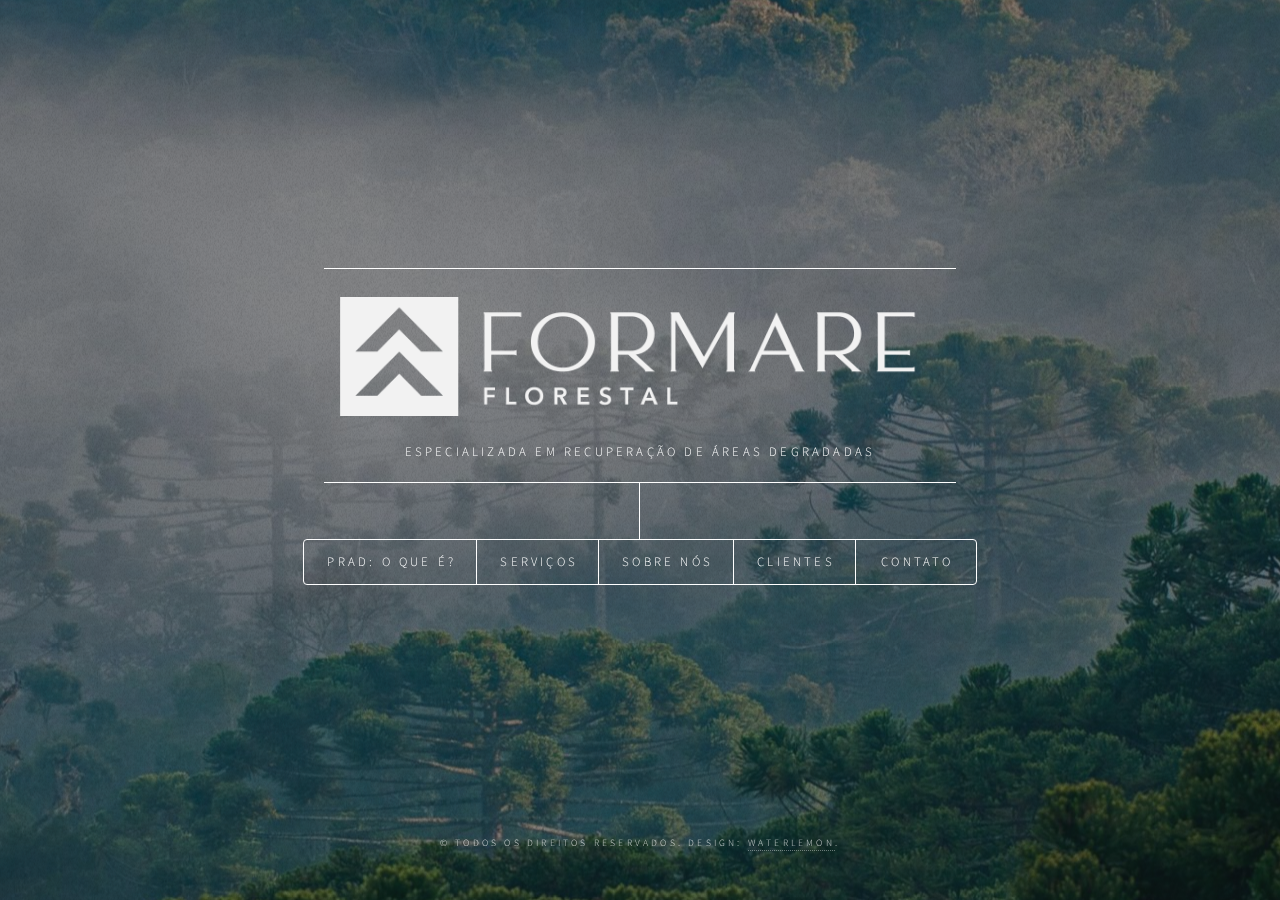
==== commit 28831d1a: "atualizacao logo" ====
--- a/index.html
+++ b/index.html
@@ -20,13 +20,15 @@
 
 				<!-- Header -->
 					<header id="header">
-						<div class="logo">
+						<!-- <div class="logo">
 							<span class="icon2 icon-logopt"></span>
-							<!--span class="icon2"><img src="images/icone.png"></span-->
-						</div>
+							<span class="icon2"><img src="images/icone.png"></span>
+						</div> -->
 						<div class="content">
 							<div class="inner">
-								<h1>FORMARE Florestal</h1>
+								<span class="logoformare"><img src="images/logo.png"></span>
+								<h1></h1>
+								
 								<p>Especializada em Recuperação de Áreas Degradadas</p>
 							</div>
 						</div>
@@ -241,7 +243,7 @@
 									<li><a href="https://www.linkedin.com/company/formareflorestal" class="icon brands fa-linkedin"><span class="label">LinkedIn</span></a></li>
 									<li><a href="mailto:contato@formareflorestal.com.br" class="icon fa fa-envelope"><span class="label">Email</span></a></li>
 								</ul>
-								<script type='text/javascript' src='//s3.amazonaws.com/downloads.mailchimp.com/js/mc-validate.js'></script><script type='text/javascript'>(function($) {window.fnames = new Array(); window.ftypes = new Array();fnames[0]='EMAIL';ftypes[0]='email';fnames[1]='FNAME';ftypes[1]='text';fnames[2]='LNAME';ftypes[2]='text';fnames[3]='ADDRESS';ftypes[3]='address';fnames[4]='PHONE';ftypes[4]='phone';fnames[5]='BIRTHDAY';ftypes[5]='birthday';fnames[6]='MSG';ftypes[6]='text';}(jQuery));var $mcj = jQuery.noConflict(true);</script>
+								script type='text/javascript' src='//s3.amazonaws.com/downloads.mailchimp.com/js/mc-validate.js'></script><script type='text/javascript'>(function($) {window.fnames = new Array(); window.ftypes = new Array();fnames[0]='EMAIL';ftypes[0]='email';fnames[1]='FNAME';ftypes[1]='text';fnames[2]='LNAME';ftypes[2]='text';fnames[3]='ADDRESS';ftypes[3]='address';fnames[4]='PHONE';ftypes[4]='phone';fnames[5]='BIRTHDAY';ftypes[5]='birthday';fnames[6]='MSG';ftypes[6]='text';}(jQuery));var $mcj = jQuery.noConflict(true);</script>
 							</article>
 
 						<!-- Elements -->
--- a/assets/css/main.css
+++ b/assets/css/main.css
@@ -654,7 +654,7 @@
 			text-transform: none;
 			font-family: 'fontello';
 			font-weight: 400;
-			font-size: 3rem;
+			font-size: 1.5Frem;
 			
 		}
 
@@ -738,20 +738,32 @@
 			margin: 2.5rem 0;
 			width: 100%;
 		}
+			.image.main img {
+					width: 100%;
+				}
+
 		.image2.main {
 			display: block;
 			margin: 2.5rem 0;
 			width: 100%;
-
-		}
-
-			.image.main img {
-				width: 100%;
-			}
+		}
+			
 			.image2.main img {
 				width: 100%;
 			}
 
+		.logoformare  {
+			display: block;
+			justify-content: center;
+			margin: auto;
+			width: 600px;
+			margin-top: 0.8rem;
+		}
+			.logoformare img {
+			
+				max-width: 100%;
+			}
+
 		@media screen and (max-width: 736px) {
 
 			.image.main {
@@ -761,6 +773,11 @@
 				margin: 2rem 0;
 			}
 
+			.logoformare  {
+				width: 600px;
+				margin-top: 0.8rem;
+			}
+
 		}
 
 		@media screen and (max-width: 480px) {
@@ -770,6 +787,10 @@
 			}
 			.image2.main {
 				margin: 1.5rem 0;
+			}
+			.logoformare  {
+				width: 100%;
+				margin-top: 0.8rem;
 			}
 
 		}
@@ -1352,7 +1373,7 @@
 			height: 5.5rem;
 			line-height: 5.5rem;
 			border: solid 1px #ffffff;
-			border-radius: 100%;
+			border-radius: 0%;
 		}
 
 			#header .logo .icon:before {
@@ -1376,7 +1397,7 @@
 				-webkit-transition-delay: 0.25s;
 				-ms-transition-delay: 0.25s;
 				transition-delay: 0.25s;
-				padding: 3rem 2rem;
+				padding: 1rem 1rem; /*modificado*/
 				max-height: 40rem;
 				overflow: hidden;
 			}
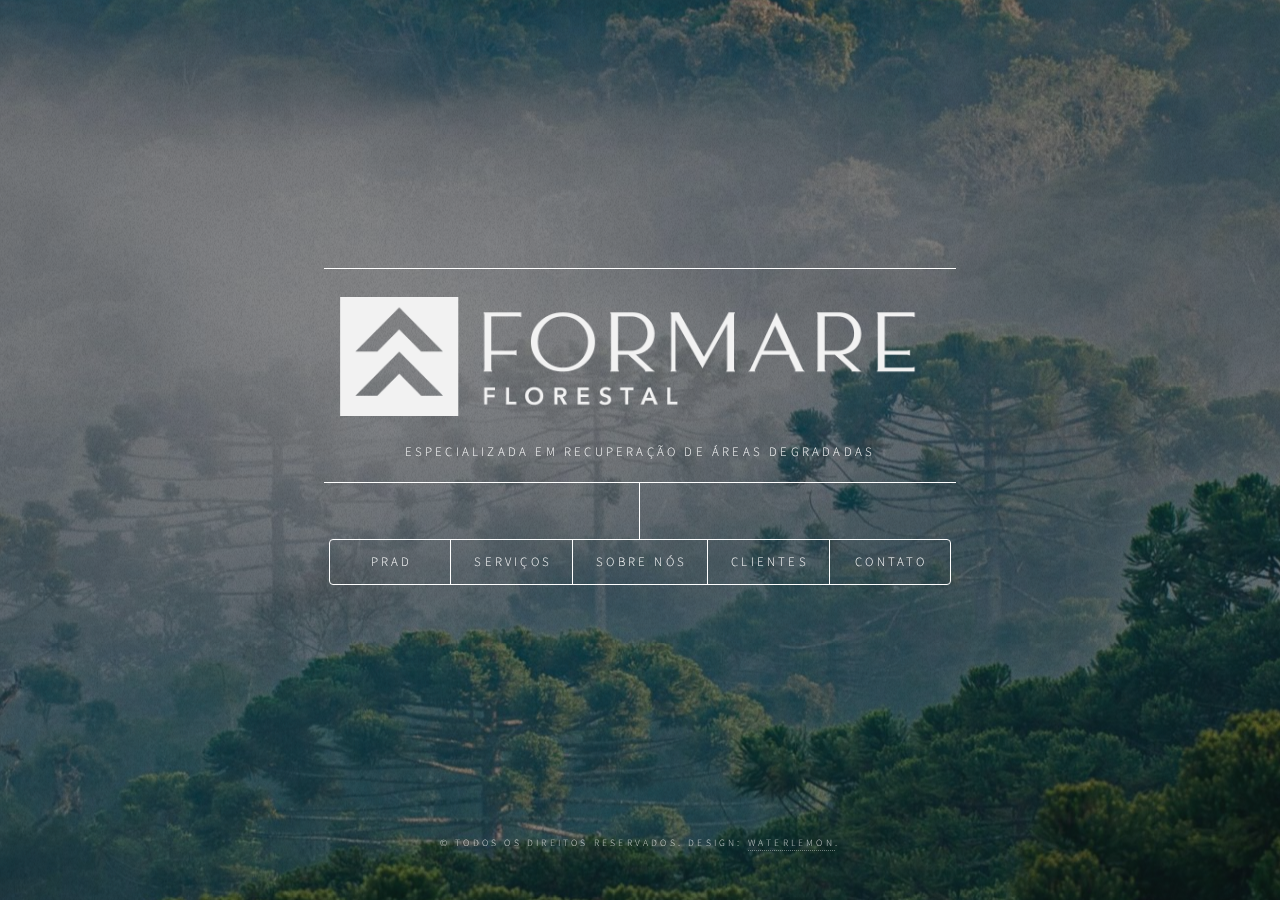
==== commit 036b05b5: "update" ====
--- a/index.html
+++ b/index.html
@@ -10,10 +10,22 @@
 		<script src="https://code.jquery.com/jquery-3.6.0.min.js"></script>
 		<script src="https://ajax.googleapis.com/ajax/libs/jquery/3.5.1/jquery.min.js"></script>
 
+		<!-- Google Tag Manager -->
+		<script>(function(w,d,s,l,i){w[l]=w[l]||[];w[l].push({'gtm.start':
+		new Date().getTime(),event:'gtm.js'});var f=d.getElementsByTagName(s)[0],
+		j=d.createElement(s),dl=l!='dataLayer'?'&l='+l:'';j.async=true;j.src=
+		'https://www.googletagmanager.com/gtm.js?id='+i+dl;f.parentNode.insertBefore(j,f);
+		})(window,document,'script','dataLayer','GTM-WSZSCH5');</script>
+		<!-- End Google Tag Manager -->
+
 
 
 	</head>
 	<body class="is-preload">
+		<!-- Google Tag Manager (noscript) -->
+			<noscript><iframe src="https://www.googletagmanager.com/ns.html?id=GTM-WSZSCH5"
+			height="0" width="0" style="display:none;visibility:hidden"></iframe></noscript>
+		<!-- End Google Tag Manager (noscript) -->
 
 		<!-- Wrapper -->
 			<div id="wrapper">
@@ -34,7 +46,7 @@
 						</div>
 						<nav>
 							<ul>
-								<li><a href="#prad">prad: o que é?</a></li>
+								<li><a href="#prad">prad</a></li>
 								<li><a href="#servicos">serviços</a></li>
 								<li><a href="#sobre">sobre nós</a></li>
 								<li><a href="#clientes">clientes</a></li>
@@ -54,20 +66,13 @@
 
 								<section>
 								  <h4>Formare Florestal: Especialistas em Recuperação de Áreas Degradadas</h4>
-								  <p>A Formare Florestal é uma empresa especializada em recuperação de áreas degradadas, que oferece soluções eficazes e de alta qualidade para projetos ambientais. Contamos com uma equipe altamente qualificada e experiente em recuperação de áreas degradadas, o que nos permite oferecer um serviço completo e eficiente.</p>
-								</section>
-								<section>
-								  <h4>Solução Completa para Recuperação de Áreas Degradadas</h4>
-								  <p>Diferentemente de muitas consultorias florestais que oferecem apenas planos, a Formare Florestal se destaca no mercado como uma solução completa e eficiente. Além de elaborar o plano, nossa empresa executa todas as etapas do projeto, desde o plantio até o monitoramento da área recuperada.</p>
-								</section>
-								<section>
-								  <h4>Conhecimentos e Habilidades Unidos para o Sucesso do Projeto</h4>
-								  <p>Nosso time trabalha de forma integrada, unindo conhecimentos e habilidades para garantir o sucesso de cada projeto de recuperação de áreas degradadas. Acreditamos que é possível recuperar áreas degradadas de forma eficiente e sustentável, contribuindo para a preservação do meio ambiente e promovendo o desenvolvimento econômico.</p>
-								</section>
-								<section>
-								  <h4>Melhores Práticas e Tecnologias para a Eficiência do Projeto</h4>
-								  <p>Na Formare Florestal, buscamos sempre as melhores práticas e tecnologias para nossos projetos de recuperação de áreas degradadas, garantindo a qualidade e eficiência em todas as etapas. Com anos de experiência em consultoria florestal e recuperação de áreas degradadas, nossa empresa oferece soluções completas e eficazes para nossos clientes.</p>
-								</section>
+								  <p>A Formare Florestal é uma empresa especializada em Recuperação de Áreas degradadas, que oferece soluções eficazes e de alta qualidade para projetos ambientais. Contamos com uma equipe altamente qualificada e experiente em recuperação de áreas degradadas, o que nos permite oferecer um serviço completo e eficiente.</p>
+								</section>
+								<section>
+								  <span class="image2 main"><img src="images/raphael.jpg" alt="" /></span>
+								<div>
+								<span class="image2 main"><img src="images/flavio.jpg" alt="" /></span>
+								</section><hr>
 								<section>
 								  <p><a href="#contato">Contate-nos agora para saber mais sobre nossos serviços de recuperação de áreas degradadas.</a></p>
 								</section>
@@ -77,16 +82,17 @@
 							<article id="servicos">
 								<h2 class="major">Nosso Serviços</h2>
 								<span class="image main"><img src="images/servicos.jpg" alt="" /></span>
-								<h3>O que a Formare pode fazer por você?</h3>
-								<p>Na Formare Florestal, oferecemos uma ampla gama de serviços de consultoria florestal e ambiental, com foco na recuperação de áreas degradadas. Com uma equipe altamente capacitada e experiente, garantimos que nossos clientes tenham soluções personalizadas e de alta qualidade.</p>
+								<h3>O que a Formare Florestal pode fazer por você?</h3>
+								<p>Na Formare Florestal, oferecemos uma ampla gama de serviços de consultoria florestal e ambiental, com foco na Recuperação de Áreas Degradadas. Com uma equipe altamente capacitada e experiente, garantimos que nossos clientes tenham soluções personalizadas e de alta qualidade.</p>
 								<h3>Nossos principais serviços incluem:</h3>
 								<ul>
-								  <li><strong>Recuperação de áreas degradadas:</strong> nosso foco principal é ajudar nossos clientes a restaurar áreas degradadas, utilizando técnicas de reflorestamento e recuperação do solo. Trabalhamos em estreita colaboração com nossos clientes para desenvolver planos personalizados que atendam às suas necessidades e objetivos. A recuperação de áreas degradadas é um processo complexo e que exige conhecimento técnico e prático, por isso, contamos com uma equipe de profissionais altamente qualificados que utilizam as melhores técnicas disponíveis para cada caso.</li>
-								  <li><strong>Monitoramento de áreas recuperadas:</strong> após o plantio das mudas, realizamos monitoramentos periódicos para garantir que a área esteja se desenvolvendo conforme o esperado e para realizar ajustes, se necessário. O monitoramento é uma etapa fundamental do processo de recuperação de áreas degradadas, pois permite avaliar o sucesso do projeto e realizar intervenções para corrigir eventuais problemas.</li>
-								  <li><strong>Consultoria ambiental e florestal:</strong> oferecemos consultoria especializada em questões ambientais e florestais para ajudar nossos clientes a atenderem as regulamentações e leis aplicáveis. Isso inclui a elaboração de planos de manejo florestal, planos de recuperação de áreas degradadas, laudos ambientais, entre outros. A consultoria é uma ferramenta importante para que nossos clientes possam atuar de forma sustentável e dentro da legislação vigente.</li>
-								  <li><strong>Execução de projetos:</strong> a Formare Florestal é especializada na execução de projetos de recuperação de áreas degradadas, desde a preparação do solo até o plantio das mudas e monitoramento subsequente. Isso garante a efetivação do plano elaborado e um resultado final satisfatório para o cliente. Nossa equipe conta com profissionais experientes em todas as etapas do processo de recuperação de áreas degradadas, o que garante a qualidade e eficiência do serviço prestado.</li>
+									<li><strong>Execução de projetos:</strong> a Formare Florestal é especializada na execução de projetos de recuperação de áreas degradadas, desde a preparação do solo até o plantio das mudas e monitoramento subsequente. Isso garante a efetividade do plano elaborado e um resultado final satisfatório para o cliente. </li><p>
+								  	<li><strong>Plano de Recuperação de áreas degradadas:</strong> Trabalhamos em estreita colaboração com nossos clientes para desenvolver planos personalizados que atendam às suas necessidades e objetivos. </li><p>
+								  	<li><strong>Monitoramento de áreas recuperadas:</strong> após o plantio das mudas, realizamos monitoramentos periódicos para garantir que a área esteja se desenvolvendo conforme o esperado e para realizar ajustes, se necessário. O monitoramento é uma etapa fundamental do processo de recuperação de áreas degradadas, pois permite avaliar o sucesso do projeto e realizar intervenções para corrigir eventuais problemas.</li><p>
+								 	<li><strong>Consultoria ambiental e florestal:</strong> oferecemos consultoria especializada em questões ambientais e florestais para ajudar nossos clientes a atenderem as regulamentações e leis aplicáveis. Isso inclui a elaboração de planos de manejo florestal, planos de recuperação de áreas degradadas, laudos ambientais, entre outros. </li>
+								  
 								</ul>
-								<p>Todas as nossas atividades são realizadas com ética, transparência e comprometimento, garantindo assim a satisfação dos nossos clientes e o sucesso dos seus projetos de recuperação de áreas degradadas.</p>
+								<p>Todas as nossas atividades são realizadas com ética, transparência e comprometimento, garantindo assim a satisfação dos nossos clientes e o sucesso dos seus projetos de Recuperação de áreas degradadas.</p>
 							</article>
 
 						<!-- Clientes -->
@@ -96,21 +102,11 @@
 								<div>
 								  <p>Nós da Formare Florestal temos como principal objetivo ajudar nossos clientes a cumprir com suas obrigações ambientais e recuperar áreas degradadas de forma eficiente e responsável. Atendemos uma ampla variedade de clientes, desde consultorias ambientais e florestais até escritórios de advocacia e contabilidade que buscam oferecer aos seus clientes soluções ambientais confiáveis e eficientes.</p>
 								  <p>Também atendemos pessoas físicas e jurídicas que precisam recompor áreas degradadas em suas propriedades, construtoras que buscam regularizar suas atividades e promover ações de compensação ambiental, e órgãos públicos que necessitam de apoio técnico para a recuperação de áreas degradadas.</p>
-								  <p>Independentemente do tipo de cliente, garantimos um atendimento personalizado e um trabalho de alta qualidade, com acompanhamento e monitoramento constante dos processos de recuperação. Nossa equipe é formada por profissionais experientes e capacitados, que estão sempre atualizados com as mais recentes técnicas e tecnologias em recuperação ambiental.</p>
-								  <p>Na Formare Florestal, acreditamos que a recuperação de áreas degradadas é um processo importante e necessário, não só para o cumprimento das obrigações ambientais, mas também para a conservação da biodiversidade e a promoção do desenvolvimento sustentável. É com essa visão que atendemos nossos clientes, buscando sempre alcançar os melhores resultados e deixar um legado positivo para as futuras gerações.</p>
+								  <p>Independentemente do tipo de cliente, garantimos um atendimento personalizado e um trabalho de alta qualidade, com acompanhamento e monitoramento constante dos processos de recuperação.</p>
+								  <h3>Alguns de nossos clientes empresariais:</h3>
+								  <span class="image2 main"><img src="images/clientes2.jpg" alt="" /></span>
 								</div>
 							</article>
-
-							<!-- Obrigado -->
-							<article id="obrigado">
-								<h2 class="major">Obrigado</h2>
-								<span class="image main"><img src="images/obrigado.jpg" alt="" /></span>
-								<div>
-								  <p>Agradecemos sua mensagem! </p>
-								  <p>Entraremos em contato o mais breve possível!</p>
-								</div>
-							</article>
-
 
 							<!-- PRAD -->
 							<article id="prad">
@@ -125,8 +121,6 @@
 								    <p>A recuperação de áreas degradadas é um processo complexo que exige conhecimento técnico, planejamento e gestão adequados. Por isso, é importante contar com profissionais capacitados e experientes na área, que possam oferecer soluções eficazes e sustentáveis para cada tipo de ambiente degradado.</p>
 								</div><hr />
 								<span class="image2 main"><img src="images/prad2.jpg" alt="" /></span>
-
-
 								<div>
 								<h3>Técnicas de recuperação de áreas degradadas</h3>
 								<p>A recuperação de áreas degradadas é um processo que envolve a restauração de áreas que foram prejudicadas por atividades humanas ou desastres naturais. Existem diversas técnicas que podem ser utilizadas na recuperação dessas áreas, com o objetivo de restabelecer a sua funcionalidade ecológica e promover a sua regeneração.</p>
@@ -201,8 +195,20 @@
 							<article id="contato">
 								<h2 class="major">Contato</h2>
 								<div>
-								  <p>Preencha os campos abaixo <br>ou mande um email para: <strong>contato@formareflorestal.com.br </strong> </p> </div>
-								<form action="https://formareflorestal.us21.list-manage.com/subscribe/post?u=4aa4dbad59d8cd681cec42847&amp;id=4d2e327c6b&amp;f_id=0098a6e1f0" method="post" id="mc-embedded-subscribe-form" name="mc-embedded-subscribe-form" class="validate" target="_blank" novalidate>
+								  <p>Mande um email para: <strong>contato@formareflorestal.com.br </strong> </p> 
+								  <p>Ou entre em contato pelo Whatsapp <a href="https://wa.me/5541998043593"> 41 99804-3593</a></div>
+									<ul class="icons">
+									<!--li><a href="#" class="icon brands fa-twitter"><span class="label">Twitter</span></a></li-->
+									<!--<li><a href="https://www.facebook.com/formareflorestal" class="icon brands fa-facebook-f"><span class="label">Facebook</span></a></li> -->
+									<li><a href="https://www.instagram.com/formareflorestal" class="icon brands fa-instagram"><span class="label">Instagram</span></a></li>
+									<li><a href="https://www.linkedin.com/company/formareflorestal" class="icon brands fa-linkedin"><span class="label">LinkedIn</span></a></li>
+									<li><a href="mailto:contato@formareflorestal.com.br" class="icon fa fa-envelope"><span class="label">Email</span></a></li>
+								</ul>
+								
+							</article>
+						<!-- Formulário de Contato-->
+								<article id="formulário">
+									<form action="https://formareflorestal.us21.list-manage.com/subscribe/post?u=4aa4dbad59d8cd681cec42847&amp;id=4d2e327c6b&amp;f_id=0098a6e1f0" method="post" id="mc-embedded-subscribe-form" name="mc-embedded-subscribe-form" class="validate" target="_blank" novalidate>
 									<div class="fields">
 										<div class="field half">
 											<!--label for="name">Nome</label>
@@ -236,15 +242,21 @@
 									<!-- real people should not fill this in and expect good things - do not remove this or risk form bot signups-->
 							    <div style="position: absolute; left: -5000px;" aria-hidden="true"><input type="text" name="b_4aa4dbad59d8cd681cec42847_4d2e327c6b" tabindex="-1" value=""></div>
 								</form>
-								<ul class="icons">
-									<!--li><a href="#" class="icon brands fa-twitter"><span class="label">Twitter</span></a></li-->
-									<li><a href="https://www.facebook.com/formareflorestal" class="icon brands fa-facebook-f"><span class="label">Facebook</span></a></li>
-									<li><a href="https://www.instagram.com/formareflorestal//" class="icon brands fa-instagram"><span class="label">Instagram</span></a></li>
-									<li><a href="https://www.linkedin.com/company/formareflorestal" class="icon brands fa-linkedin"><span class="label">LinkedIn</span></a></li>
-									<li><a href="mailto:contato@formareflorestal.com.br" class="icon fa fa-envelope"><span class="label">Email</span></a></li>
-								</ul>
-								script type='text/javascript' src='//s3.amazonaws.com/downloads.mailchimp.com/js/mc-validate.js'></script><script type='text/javascript'>(function($) {window.fnames = new Array(); window.ftypes = new Array();fnames[0]='EMAIL';ftypes[0]='email';fnames[1]='FNAME';ftypes[1]='text';fnames[2]='LNAME';ftypes[2]='text';fnames[3]='ADDRESS';ftypes[3]='address';fnames[4]='PHONE';ftypes[4]='phone';fnames[5]='BIRTHDAY';ftypes[5]='birthday';fnames[6]='MSG';ftypes[6]='text';}(jQuery));var $mcj = jQuery.noConflict(true);</script>
-							</article>
+								<!-- <script type='text/javascript' src='assets/js/mc-validate.js'></script><script type='text/javascript'>(function($) {window.fnames = new Array(); window.ftypes = new Array();fnames[0]='EMAIL';ftypes[0]='email';fnames[1]='FNAME';ftypes[1]='text';fnames[2]='LNAME';ftypes[2]='text';fnames[3]='ADDRESS';ftypes[3]='address';fnames[4]='PHONE';ftypes[4]='phone';fnames[5]='BIRTHDAY';ftypes[5]='birthday';fnames[6]='MSG';ftypes[6]='text';}(jQuery));var $mcj = jQuery.noConflict(true);</script>-->
+							</article>	
+
+							<!-- Obrigado -->
+							<article id="obrigado">
+								<h2 class="major">Obrigado</h2>
+								<span class="image2 main"><img src="images/obrigado.jpg" alt="" /></span>
+								<div>
+								  <p>Agradecemos sua mensagem! </p>
+								  <p>Entraremos em contato o mais breve possível!</p>
+								</div>
+							</article>
+
+
+							<!-- _________________________________________________________________________________________________________________________________________ -->
 
 						<!-- Elements -->
 							<article id="elements">
@@ -488,6 +500,8 @@
 
 							</article>
 
+							<!-- _________________________________________________________________________________________________________________________________________ -->
+
 					</div>
 
 				<!-- Footer -->
--- a/assets/css/main.css
+++ b/assets/css/main.css
@@ -1328,10 +1328,10 @@
 		-webkit-align-items: center;
 		-ms-align-items: center;
 		align-items: center;
-		-moz-transition: -moz-transform 0.325s ease-in-out, -moz-filter 0.325s ease-in-out, opacity 0.325s ease-in-out;
-		-webkit-transition: -webkit-transform 0.325s ease-in-out, -webkit-filter 0.325s ease-in-out, opacity 0.325s ease-in-out;
+		-moz-transition: -moz-transform 1.325s ease-in-out, -moz-filter 1.325s ease-in-out, opacity 1.325s ease-in-out;
+		-webkit-transition: -webkit-transform 1.325s ease-in-out, -webkit-filter 1.325s ease-in-out, opacity 1.325s ease-in-out;
 		-ms-transition: -ms-transform 0.325s ease-in-out, -ms-filter 0.325s ease-in-out, opacity 0.325s ease-in-out;
-		transition: transform 0.325s ease-in-out, filter 0.325s ease-in-out, opacity 0.325s ease-in-out;
+		transition: transform 1.325s ease-in-out, filter 1.325s ease-in-out, opacity 1.325s ease-in-out;
 		/*background-image: -moz-radial-gradient(rgba(0, 0, 0, 0.25) 25%, rgba(0, 0, 0, 0) 55%);
 		background-image: -webkit-radial-gradient(rgba(0, 0, 0, 0.25) 25%, rgba(0, 0, 0, 0) 55%);
 		background-image: -ms-radial-gradient(rgba(0, 0, 0, 0.25) 25%, rgba(0, 0, 0, 0) 55%);
@@ -1344,7 +1344,7 @@
 			-moz-transition: opacity 0.325s ease-in-out;
 			-webkit-transition: opacity 0.325s ease-in-out;
 			-ms-transition: opacity 0.325s ease-in-out;
-			transition: opacity 0.325s ease-in-out;
+			transition: opacity 1.325s ease-in-out;
 			position: relative;
 			margin-top: 3.5rem;
 		}
@@ -1389,14 +1389,14 @@
 		}
 
 			#header .content .inner {
-				-moz-transition: max-height 0.75s ease, padding 0.75s ease, opacity 0.325s ease-in-out;
-				-webkit-transition: max-height 0.75s ease, padding 0.75s ease, opacity 0.325s ease-in-out;
-				-ms-transition: max-height 0.75s ease, padding 0.75s ease, opacity 0.325s ease-in-out;
-				transition: max-height 0.75s ease, padding 0.75s ease, opacity 0.325s ease-in-out;
-				-moz-transition-delay: 0.25s;
-				-webkit-transition-delay: 0.25s;
-				-ms-transition-delay: 0.25s;
-				transition-delay: 0.25s;
+				-moz-transition: max-height 4.75s ease, padding 1.75s ease, opacity 0.325s ease-in-out;
+				-webkit-transition: max-height 4.75s ease, padding 1.75s ease, opacity 0.325s ease-in-out;
+				-ms-transition: max-height 4.75s ease, padding 1.75s ease, opacity 0.325s ease-in-out;
+				transition: max-height 4.75s ease, padding 1.75s ease, opacity 0.325s ease-in-out;
+				-moz-transition-delay: 0.5s;
+				-webkit-transition-delay: 0.5s;
+				-ms-transition-delay: 0.5s;
+				transition-delay: 0.5s;
 				padding: 1rem 1rem; /*modificado*/
 				max-height: 40rem;
 				overflow: hidden;
